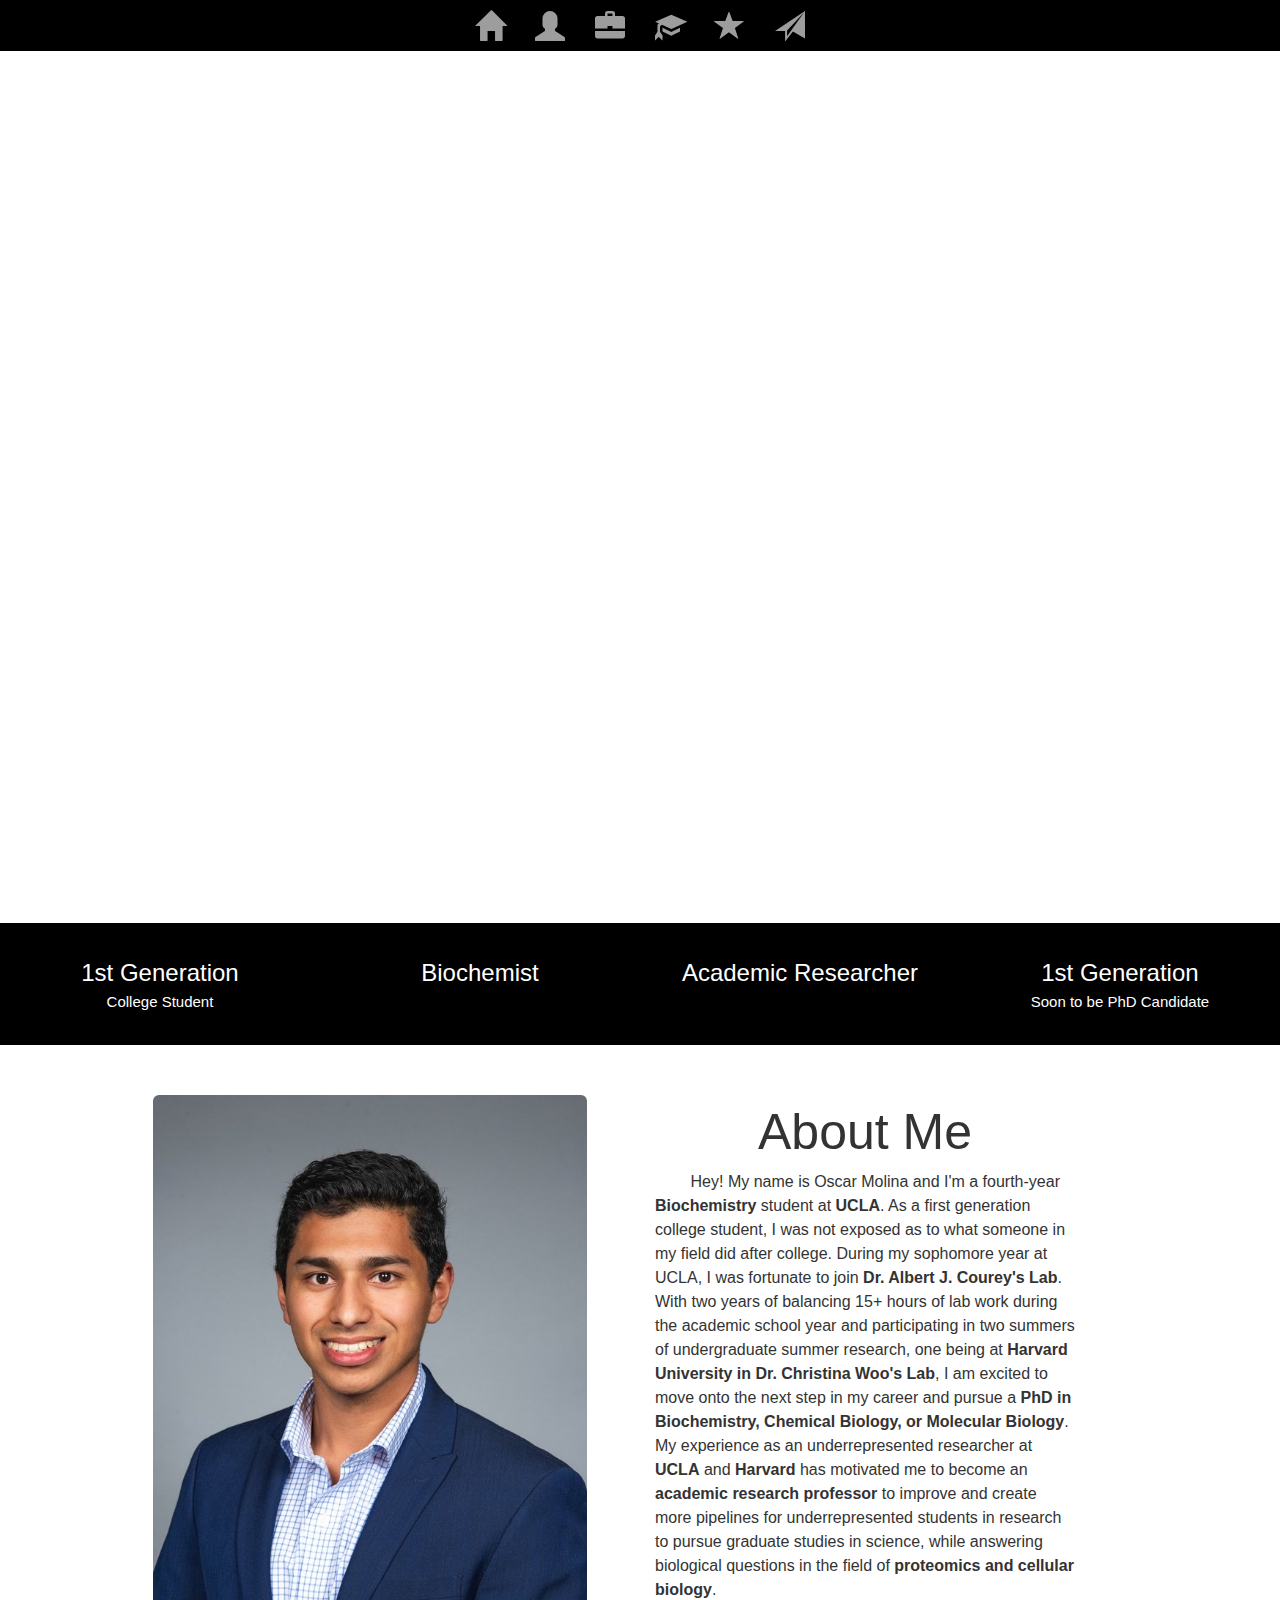
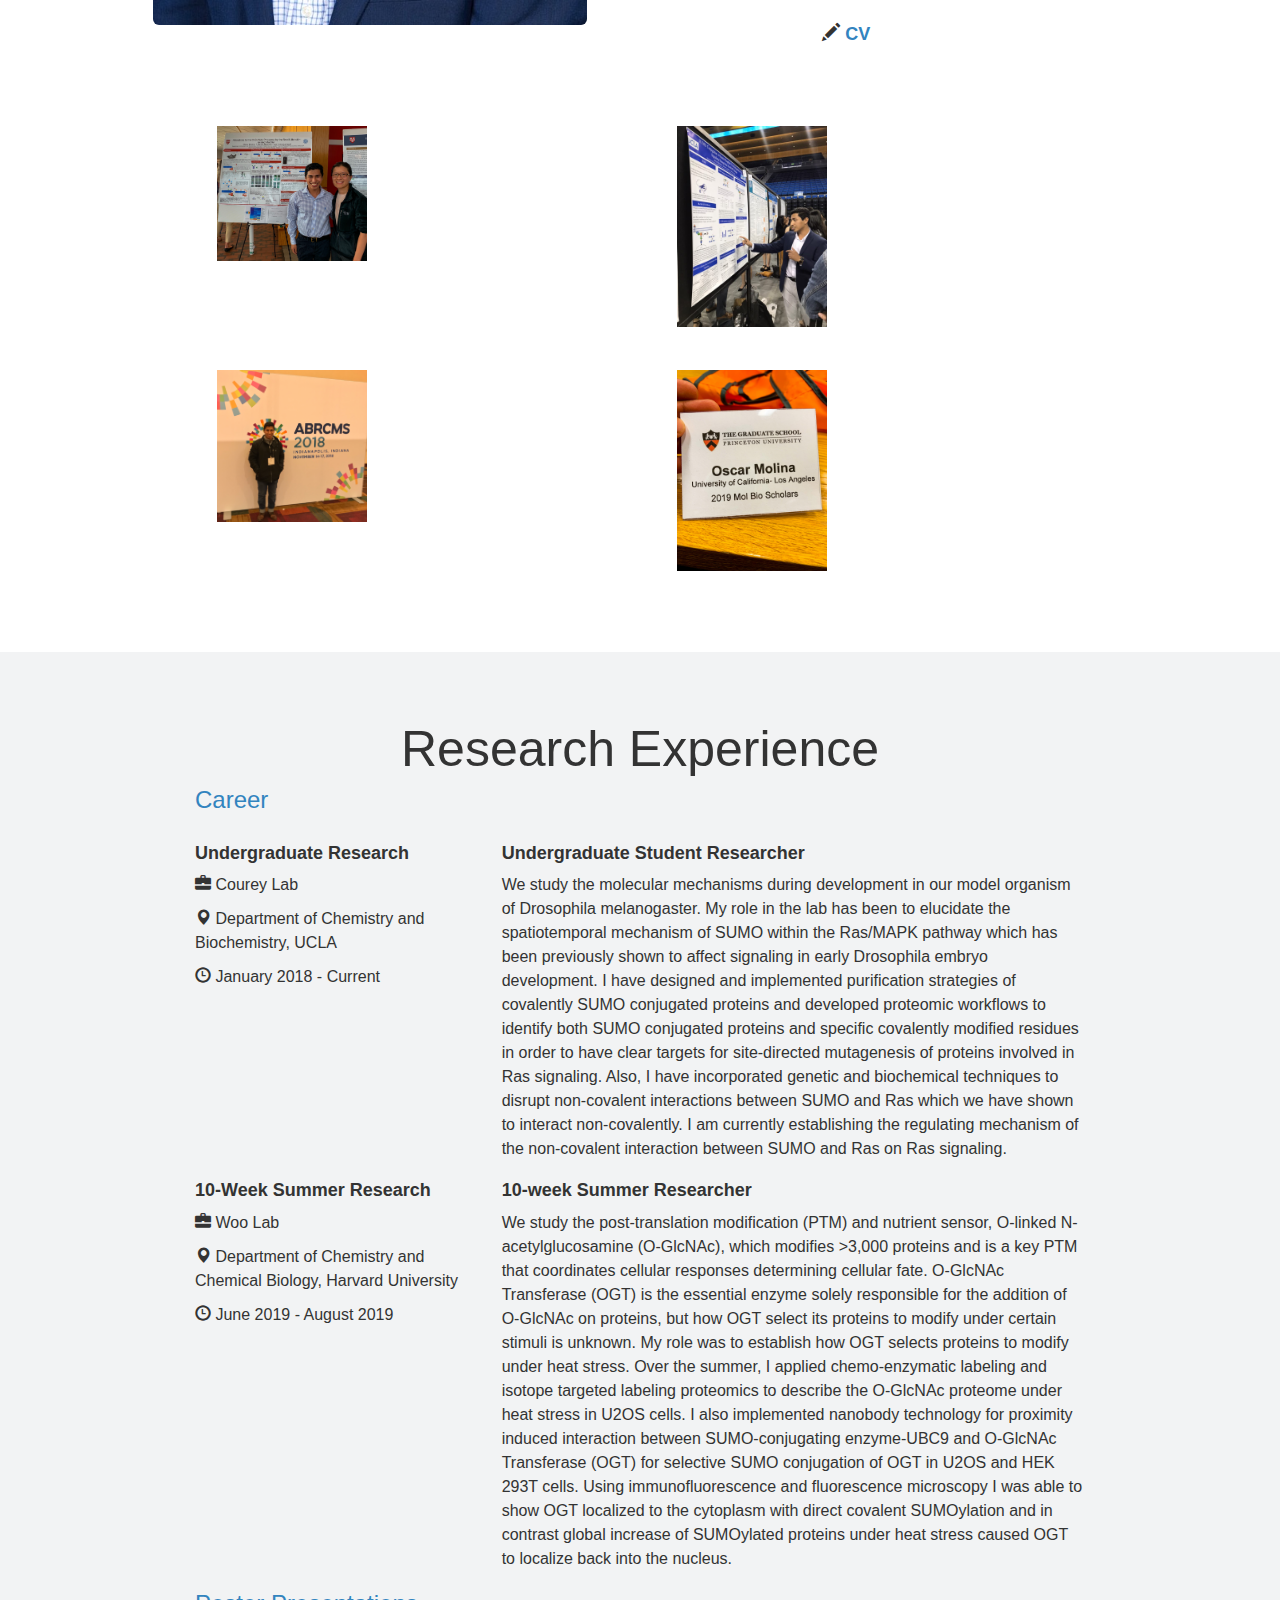
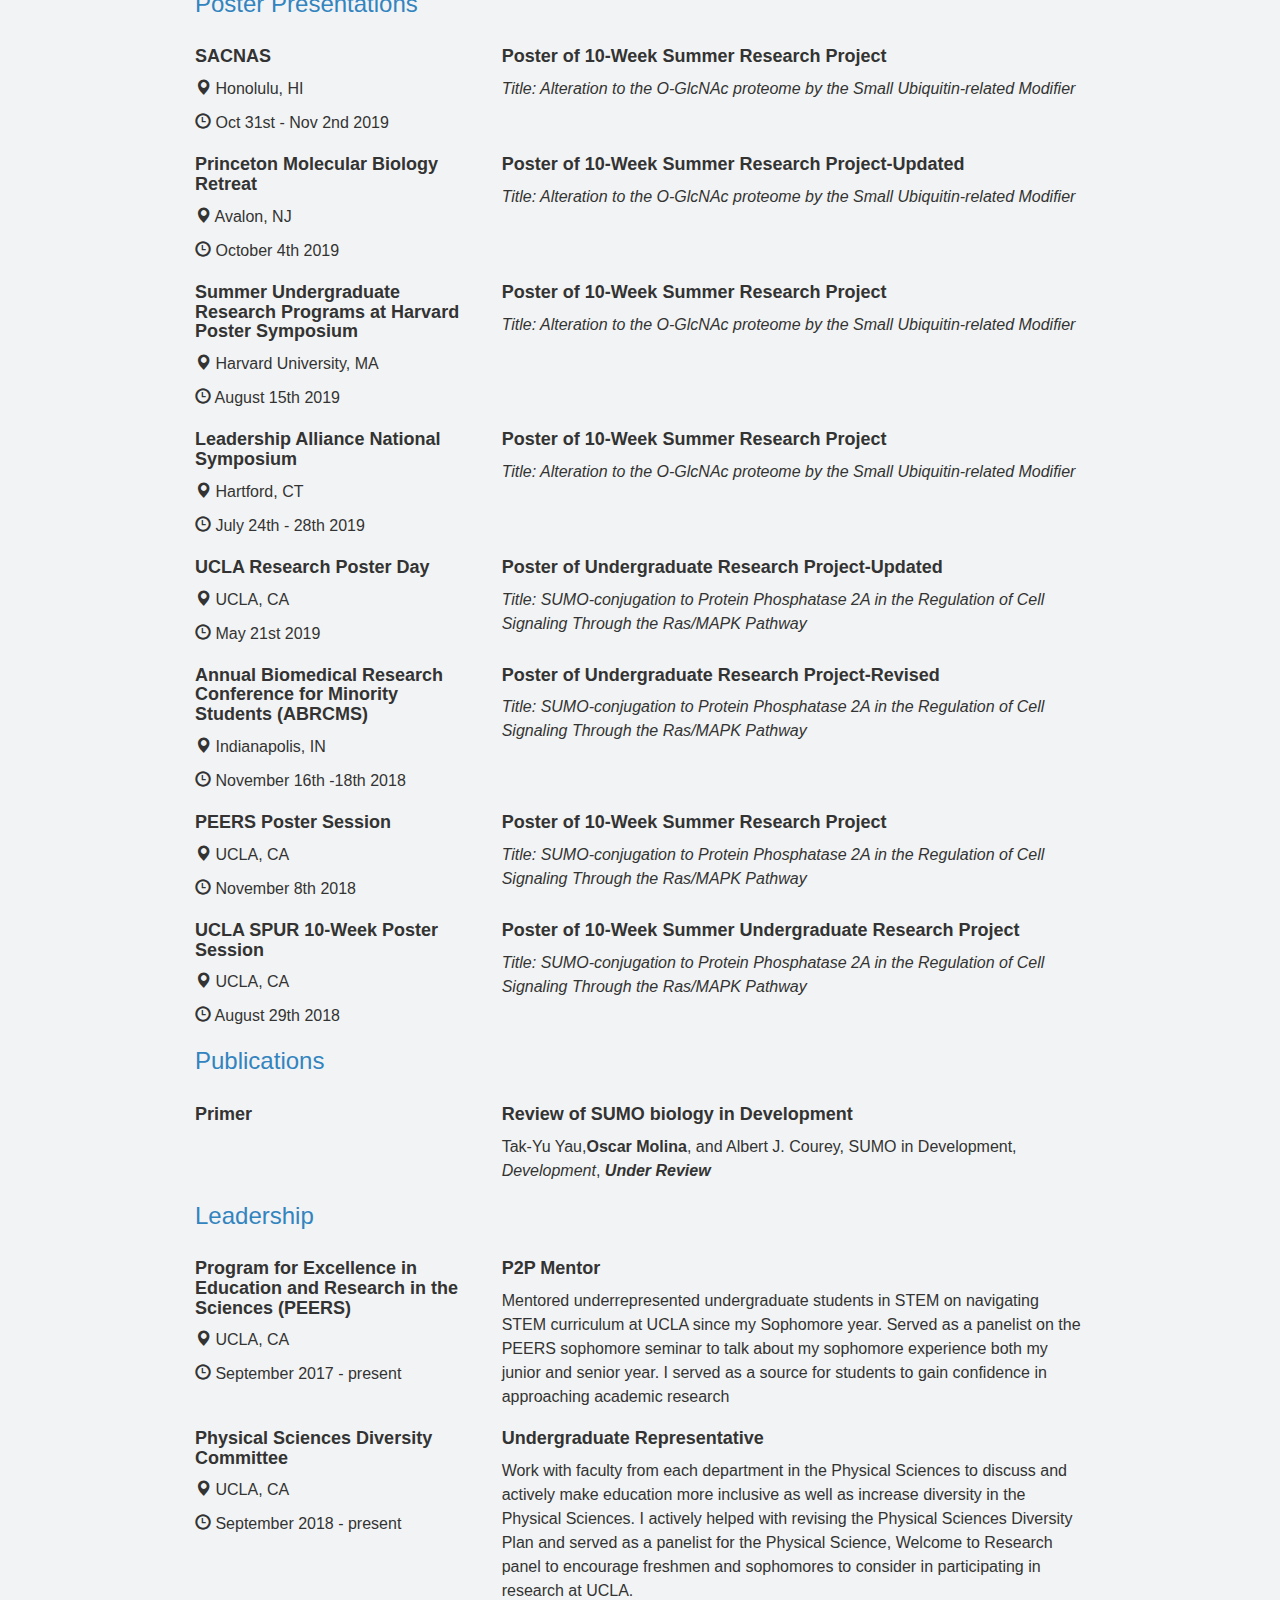
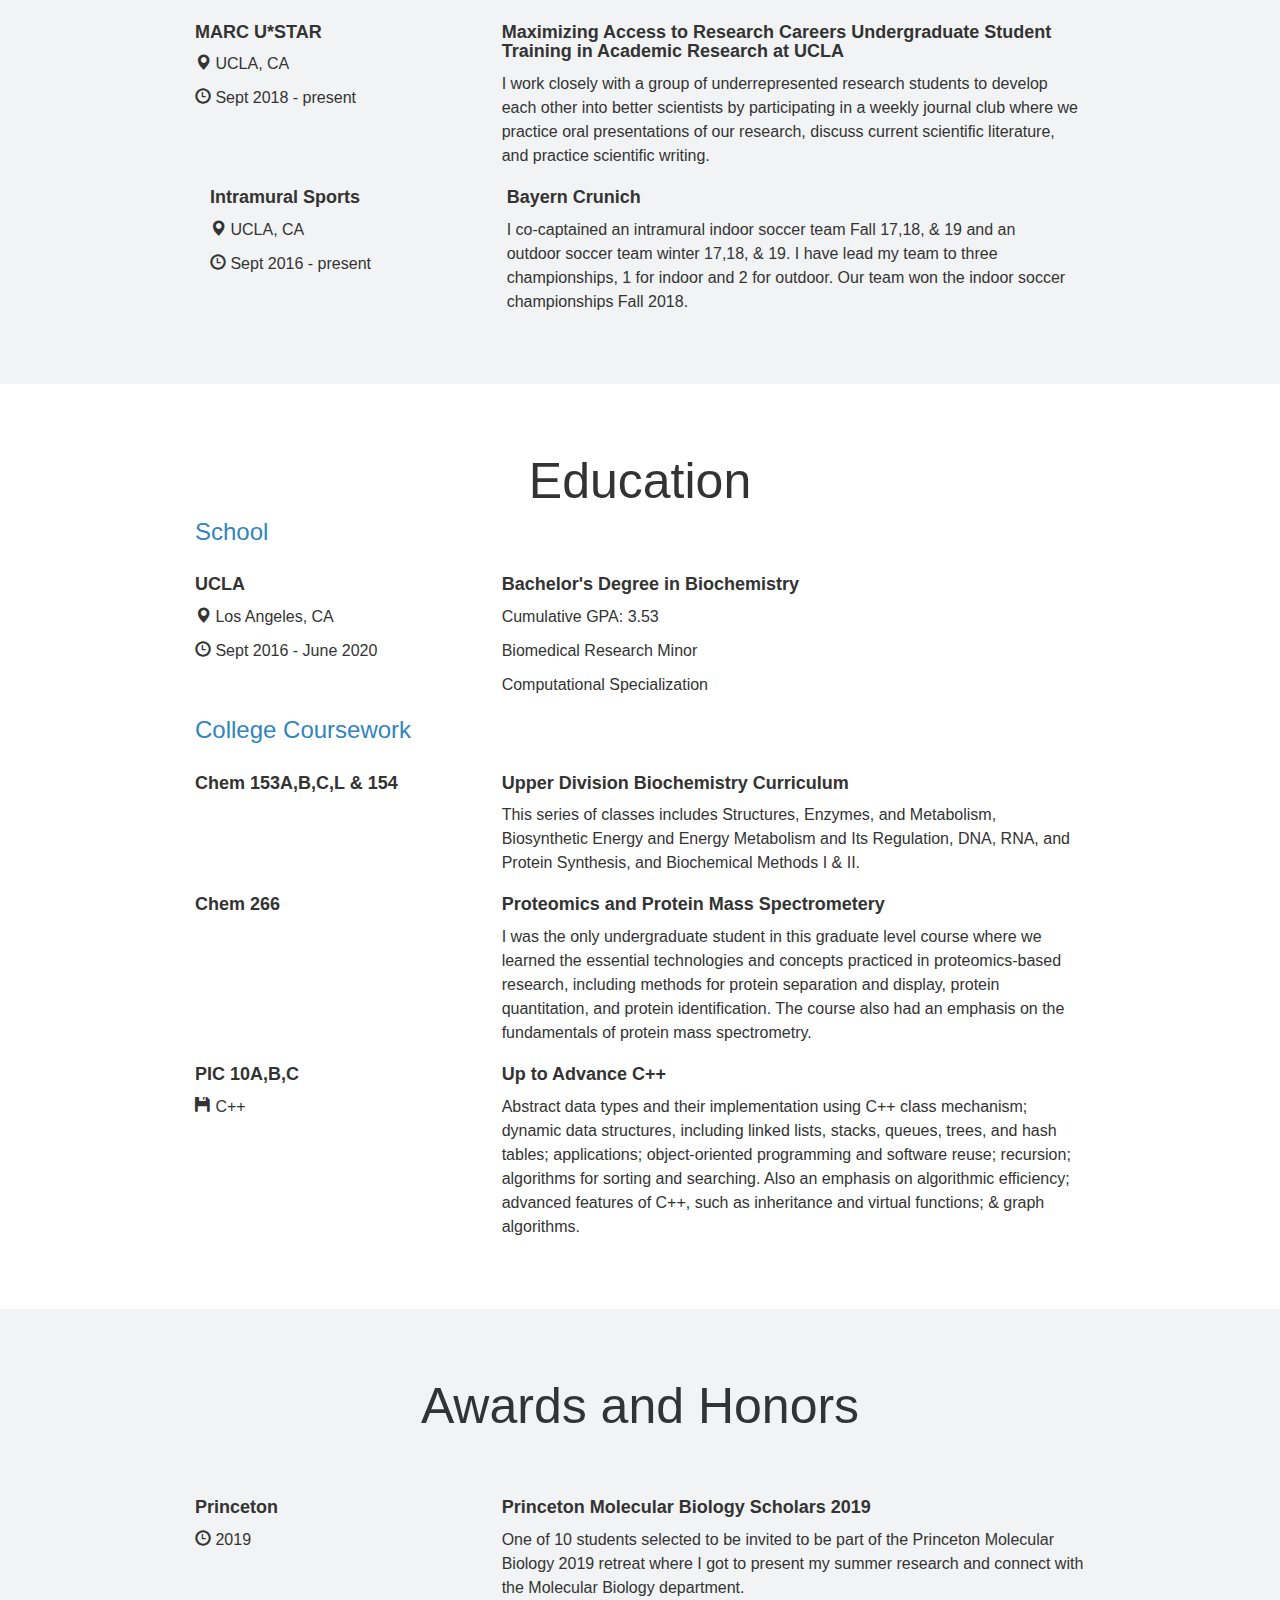
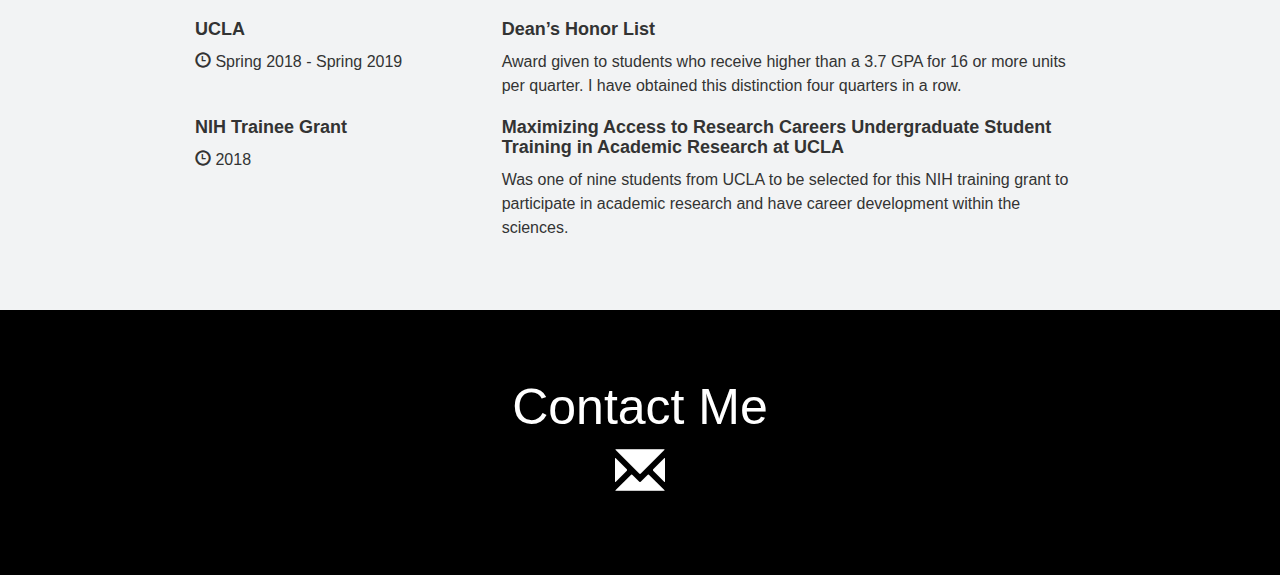
==== index.html @ 502457a0 "Update index.html" ====
<!DOCTYPE html>
<html lang="en">
<head>
    <meta charset="utf-8">
    <meta http-equiv="X-UA-Compatible" content="IE=edge">
    <meta name="viewport" content="width=device-width, initial-scale=1.0">
    <meta name="author" content="Oscar Molina">
    <meta name="description" content="Fourth-year Biochemistry major with a Computational Specialization and Biomedical Research Minor at UCLA. Currently applying to PhD programs in molecular biology, biochemistry, and chemical biology for Fall 2020.">
    <meta name="keywords" content="Oscar Molina, UCLA, Biochemistry, Biochemist, Biomedical Research Minor">
    <meta name="robots" content="index, follow">
    <title>Oscar Molina</title>
    <!-- Bootstrap core CSS -->
    <link href="https://maxcdn.bootstrapcdn.com/bootstrap/3.3.6/css/bootstrap.min.css" rel="stylesheet">
    <!-- Raleway Font -->
    <link href='https://fonts.googleapis.com/css?family=Raleway:400,700|Lato:400,700' rel='stylesheet' type='text/css'>
    <!-- Social Media Icons Font -->
    <link href="https://file.myfontastic.com/n6vo44Re5QaWo8oCKShBs7/icons.css" rel="stylesheet">
    <!--W3-->
    <link rel="stylesheet" href="https://www.w3schools.com/w3css/4/w3.css">
    <!-- my CSS -->
    <link href="css/style.css" rel="stylesheet">
    <!--[if lt IE 9]>
      <script src="https://oss.maxcdn.com/html5shiv/3.7.2/html5shiv.min.js"></script>
      <script src="https://oss.maxcdn.com/respond/1.4.2/respond.min.js"></script>
    <![endif]-->

    <!-- jQuery library -->
    <script src="https://ajax.googleapis.com/ajax/libs/jquery/1.12.4/jquery.min.js"></script>
    <!-- Latest compiled JavaScript -->
    <script src="https://maxcdn.bootstrapcdn.com/bootstrap/3.3.6/js/bootstrap.min.js"></script>
    <!-- typed.js script-->
    <script src="js/typed.js"></script>
    <!-- smoothscroll.js script -->
    <script src="js/smoothscroll.js"></script>

    <!-- Isotope script -->
    <script src="js/isotope.min.js" type="text/javascript"></script>

    <!-- needed for typed.js and Isotope -->
    <script src="js/index.js"></script>
    <!-- favicon -->
    <!-->link rel="shortcut icon" type="image/x-icon" href='img/favicon.ico' /-->
</head>
  
<body>
    <header id="top">
        <h1>Oscar Molina</h1>
        <h2> <span class="whoIAm"></span> </h2>
    </header>

    <nav role="navigation" class="navbar navbar-inverse navbar-fixed-top">
        <div class="container" id="navbar">
            <div class="navbar-header text-center">
                <button type="button" data-target="#navbarCollapse" data-toggle="collapse" class="navbar-toggle">
                    <span class="sr-only">Toggle navigation</span>
                    <span class="icon-bar"></span>
                    <span class="icon-bar"></span>
                    <span class="icon-bar"></span>
                </button>
            </div>
            <!-- Collection of nav links and other content for toggling -->
            <div id="navbarCollapse" class="collapse navbar-collapse">
                <ul class="nav navbar-nav">
                    <li>
                        <a href="#top">
                            <span class="glyphicon glyphicon-home"></span>
                        </a>
                    </li>
                    <li>
                        <a href="#aboutMe">
                            <span class="glyphicon glyphicon-user"></span>
                        </a>
                    </li>
                    <li>
                        <a href="#experience">
                            <span class="glyphicon glyphicon-briefcase"></span>
                        </a>
                    </li>
                    <li>
                            <a href="#education">
                                <span class="glyphicon glyphicon-education"></span>
                            </a>
                    </li>
                    <li>
                        <a href="#awards">
                            <span class="glyphicon glyphicon-star"></span>
                        </a>
                    </li>
                    <!--li>
                        <a href="#recent-reads">
                            <span class="glyphicon glyphicon-book"></span>
                        </a>
                    </li-->
                    <li>
                        <a href="#contact">
                            <span class="glyphicon glyphicon-send"></span>
                        </a>
                    </li>
            </div>
        </div>
    </nav>

    <div class="w3-row w3-center w3-black w3-padding-16">
        <div class="w3-quarter w3-section">
            <span class="w3-xlarge">1st Generation</span><br>
            College Student
        </div>
        <div class="w3-quarter w3-section">
            <span class="w3-xlarge">Biochemist</span><br>
        </div>
        <div class="w3-quarter w3-section">
            <span class="w3-xlarge">Academic Researcher</span><br>
        </div>
        <div class="w3-quarter w3-section">
            <span class="w3-xlarge">1st Generation</span><br>   
	    Soon to be PhD Candidate 
        </div>
    </div>

    <div class="background-white">
        <div class="container" id="aboutMe">
            <div class="row">
                <div class="col-md-6">
                    <img src="img/professional_picture.jpeg" id="mePic" class="img-responsive img-rounded center-block">
                </div>
                <div class="col-md-5">
                    <h2> About Me </h2>
                    <p>&nbsp &nbsp &nbsp &nbsp Hey! My name is Oscar Molina and I'm a fourth-year <b>Biochemistry</b> student at <b>UCLA</b>. As a first generation college student, I was not exposed as to what someone in my field did after college. During my sophomore year at UCLA, I was fortunate to join <b>Dr. Albert J. Courey's Lab</b>. With two years of balancing 15+ hours of lab work during the academic school year and participating in two summers of undergraduate summer research, one being at <b>Harvard University in Dr. Christina Woo's Lab</b>, I am excited to move onto the next step in my career and pursue a <b>PhD in Biochemistry, Chemical Biology, or Molecular Biology</b>. My experience as an underrepresented researcher at <b>UCLA</b> and <b>Harvard</b> has motivated me to become an <b>academic research professor</b> to improve and create more pipelines for underrepresented students in research to pursue graduate studies in science, while answering biological questions in the field of <b>proteomics and cellular biology</b>. </p>
                    <div class="row">
                        <div class="col-md-5 col-md-offset-3 center-link">
                            <h4>
                                <span class="glyphicon glyphicon-pencil"></span>
                                <a href="docs/CV_October.pdf" target="_blank"> CV </a>
                            </h4>
                        </div>
                    </div>
                </div>
            </div>
        </div>
	 <div class="background-white"></div>
            <div class="container" id="highlight-container">
                    <div class="row">
                        <div class="col-md-6">
                                <img class="img-1" src="img/harvard_poster.JPG" id="extraPic">
			    </div>
                        <div class="col-md-6">
                                <img class="img-1" src="img/uclaposter.JPG" id="extraPic">
			    </div>
                        <div class="col-md-6">
                                <img class="img-1" src="img/abrcms.JPG" id="extraPic">
                        </div>
			    <div class="col-md-6">
                                <img class="img-1" src="img/molbioprinceton.JPG" id="extraPic">
                        </div>
                    </div>
                </div>
            </div>
        </div>
    </div>    
     

    <div class="background-grey">
        <div class="container" id="experience">
            <h2>Research Experience</h2>
            <h3>Career</h3>
            <div class="row">
                <div class="col-md-4">
                    <h4>Undergraduate Research</h4>
                    <p> <span class="glyphicon glyphicon-briefcase"> </span> Courey Lab </p>
                    <p> <span class="glyphicon glyphicon-map-marker"> </span> Department of Chemistry and Biochemistry, UCLA </p>
                    <p><span class="glyphicon glyphicon-time"></span> January 2018 - Current</p>
                </div>
                <div class="col-md-8">
                    <h4>Undergraduate Student Researcher</h4>
                    <p>
                        We study the molecular mechanisms during development in our model organism of Drosophila melanogaster. My role in the lab has been to elucidate the spatiotemporal mechanism of SUMO within the Ras/MAPK pathway which has been previously shown to affect signaling in early Drosophila embryo development. I have designed and implemented purification strategies of covalently SUMO conjugated proteins and developed proteomic workflows to identify both SUMO conjugated proteins and specific covalently modified residues in order to have clear targets for site-directed mutagenesis of proteins involved in Ras signaling. Also, I have incorporated genetic and biochemical techniques to disrupt non-covalent interactions between SUMO and Ras which we have shown to interact non-covalently. I am currently establishing the regulating mechanism of the non-covalent interaction between SUMO and Ras on Ras signaling.  
                    </p>
                </div>
            </div>

            <div class="row">
                <div class="col-md-4">
                    <h4>10-Week Summer Research</h4>
                    <p> <span class="glyphicon glyphicon-briefcase"> </span> Woo Lab </p>
                    <p> <span class="glyphicon glyphicon-map-marker"> </span> Department of Chemistry and Chemical Biology, Harvard University </p>
                    <p><span class="glyphicon glyphicon-time"></span> June 2019 - August 2019</p>
                </div>
                <div class="col-md-8">
                    <h4>10-week Summer Researcher</h4>
                    <p>
                        We study the post-translation modification (PTM) and nutrient sensor, O-linked N-acetylglucosamine (O-GlcNAc), which modifies >3,000 proteins and is a key PTM that coordinates cellular responses determining cellular fate. O-GlcNAc Transferase (OGT) is the essential enzyme solely responsible for the addition of O-GlcNAc on proteins, but how OGT select its proteins to modify under certain stimuli is unknown. My role was to establish how OGT selects proteins to modify under heat stress. Over the summer, I applied chemo-enzymatic labeling and isotope targeted labeling proteomics to describe the O-GlcNAc proteome under heat stress in U2OS cells. I also implemented nanobody technology for proximity induced interaction between SUMO-conjugating enzyme-UBC9 and O-GlcNAc Transferase (OGT) for selective SUMO conjugation of OGT in U2OS and HEK 293T cells. Using immunofluorescence and fluorescence microscopy I was able to show OGT localized to the cytoplasm with direct covalent SUMOylation and in contrast global increase of SUMOylated proteins under heat stress caused OGT to localize back into the nucleus. </p>
                </div>
            </div>
            <h3>Poster Presentations</h3>
            <div class="row">
                <div class="col-md-4">
                    <h4>SACNAS</h4>
                    <p> <span class="glyphicon glyphicon-map-marker"> </span> Honolulu, HI</p>
                    <p><span class="glyphicon glyphicon-time"></span> Oct 31st - Nov 2nd 2019 </p>
                </div>
                <div class="col-md-8">
                    <h4>Poster of 10-Week Summer Research Project</h4>
                    <p><i>Title: Alteration to the O-GlcNAc proteome by the Small Ubiquitin-related Modifier</i></p>
                </div>
            </div>
            <div class="row">
                <div class="col-md-4">
                    <h4>Princeton Molecular Biology Retreat</h4>
                    <p> <span class="glyphicon glyphicon-map-marker"> </span> Avalon, NJ</p>
                    <p><span class="glyphicon glyphicon-time"></span> October 4th 2019 </p>
                </div>
                <div class="col-md-8">
                    <h4>Poster of 10-Week Summer Research Project-Updated</h4>
                    <p><i>Title: Alteration to the O-GlcNAc proteome by the Small Ubiquitin-related Modifier</i></p>
                </div>
            </div>
            <div class="row">
                <div class="col-md-4">
                    <h4>Summer Undergraduate Research Programs at Harvard Poster Symposium</h4>
                    <p> <span class="glyphicon glyphicon-map-marker"> </span> Harvard University, MA</p>
                    <p><span class="glyphicon glyphicon-time"></span>  August 15th 2019 </p>
                </div>
                <div class="col-md-8">
                    <h4>Poster of 10-Week Summer Research Project</h4>
                    <p><i>Title: Alteration to the O-GlcNAc proteome by the Small Ubiquitin-related Modifier</i></p>
                </div>
            </div>
 	    <div class="row">
                <div class="col-md-4">
                    <h4>Leadership Alliance National Symposium</h4>
                    <p> <span class="glyphicon glyphicon-map-marker"> </span> Hartford, CT</p>
                    <p><span class="glyphicon glyphicon-time"></span>  July 24th - 28th 2019 </p>
                </div>
                <div class="col-md-8">
                    <h4>Poster of 10-Week Summer Research Project</h4>
                    <p><i>Title: Alteration to the O-GlcNAc proteome by the Small Ubiquitin-related Modifier</i></p>
                </div>
            </div>
 	    <div class="row">
                <div class="col-md-4">
                    <h4>UCLA Research Poster Day</h4>
                    <p> <span class="glyphicon glyphicon-map-marker"> </span> UCLA, CA</p>
                    <p><span class="glyphicon glyphicon-time"></span> May 21st 2019</p>
                </div>
                <div class="col-md-8">
                    <h4>Poster of Undergraduate Research Project-Updated</h4>
                    <p><i>Title: SUMO-conjugation to Protein Phosphatase 2A in the Regulation of Cell Signaling Through the Ras/MAPK Pathway</i></p>
                </div>
            </div>
            <div class="row">
                <div class="col-md-4">
                    <h4>Annual Biomedical Research Conference for Minority Students (ABRCMS) </h4>
                    <p> <span class="glyphicon glyphicon-map-marker"> </span> Indianapolis, IN </p>
                    <p><span class="glyphicon glyphicon-time"></span> November 16th -18th 2018 </p>
                </div>
                <div class="col-md-8">
                    <h4>Poster of Undergraduate Research Project-Revised</h4>
                    <p><i>Title: SUMO-conjugation to Protein Phosphatase 2A in the Regulation of Cell Signaling Through the Ras/MAPK Pathway</i></p>
                </div>
            </div>
            <div class="row">
                <div class="col-md-4">
                    <h4> PEERS Poster Session </h4>
                    <p> <span class="glyphicon glyphicon-map-marker"> </span> UCLA, CA </p>
                    <p><span class="glyphicon glyphicon-time"></span>  November 8th 2018 </p>
                </div>
                <div class="col-md-8">
                    <h4>Poster of 10-Week Summer Research Project</h4>
                    <p><i>Title: SUMO-conjugation to Protein Phosphatase 2A in the Regulation of Cell Signaling Through the Ras/MAPK Pathway</i></p>
                </div>
            </div>
 	    <div class="row">
                <div class="col-md-4">
                    <h4>UCLA SPUR 10-Week Poster Session</h4>
                    <p> <span class="glyphicon glyphicon-map-marker"> </span> UCLA, CA</p>
                    <p><span class="glyphicon glyphicon-time"></span> August 29th 2018</p>
                </div>
                <div class="col-md-8">
                    <h4>Poster of 10-Week Summer Undergraduate Research Project</h4>
                    <p><i>Title: SUMO-conjugation to Protein Phosphatase 2A in the Regulation of Cell Signaling Through the Ras/MAPK Pathway</i></p>
                </div>
            </div>
	   <h3>Publications</h3>
           <div class="row">
                <div class="col-md-4">
                <h4>Primer</h4>  
		<!--p> <span class="glyphicon glyphicon-map-marker"> </span> UCLA, CA</p-->
                <!--p><span class="glyphicon glyphicon-time"></span> September 2019 </p-->
            </div>
            <div class="col-md-8">
                <h4>Review of SUMO biology in Development</h4>
                <p>Tak-Yu Yau,<b>Oscar Molina</b>, and Albert J. Courey, SUMO in Development,<i> Development</i>, <i><b>Under Review</b></i></p>
           </div>
        </div>


            <h3>Leadership</h3>
            <div class="row">
                <div class="col-md-4">
                    <h4>Program for Excellence in Education and Research in the Sciences (PEERS)</h4>
                    <p> <span class="glyphicon glyphicon-map-marker"> </span> UCLA, CA</p>
                    <p><span class="glyphicon glyphicon-time"></span> September 2017 - present </p>
                </div>
                <div class="col-md-8">
                    <h4>P2P Mentor</h4>
                    <p>Mentored underrepresented undergraduate students in STEM on navigating STEM curriculum at UCLA since my Sophomore year. Served as a panelist on the PEERS sophomore seminar to talk about my sophomore experience both my junior and senior year. I served as a source for students to gain confidence in approaching academic research </p>
                </div>
            </div>

            <div class="row">
                <div class="col-md-4">
                    <h4>Physical Sciences Diversity Committee</h4>
                    <p> <span class="glyphicon glyphicon-map-marker"> </span> UCLA, CA</p>
                    <p><span class="glyphicon glyphicon-time"></span> September 2018 - present </p>
                </div>
                <div class="col-md-8">
                    <h4>Undergraduate Representative</h4>
                    <p>Work with faculty from each department in the Physical Sciences to discuss and actively make education more inclusive as well as increase diversity in the Physical Sciences. I actively helped with revising the Physical Sciences Diversity Plan and served as a panelist for the Physical Science, Welcome to Research panel to encourage freshmen and sophomores to consider in participating in research at UCLA.</p>
                </div>
            </div>
            <div class="row">
                <div class="col-md-4">
                    <h4>MARC U*STAR </h4>
                    <p> <span class="glyphicon glyphicon-map-marker"> </span> UCLA, CA</p>
                    <p><span class="glyphicon glyphicon-time"></span> Sept 2018 - present </p>
                </div>
                <div class="col-md-8">
                    <h4>Maximizing Access to Research Careers Undergraduate Student Training in Academic Research at UCLA </h4>
                    <p> I work closely with a group of underrepresented research students to develop each other into better scientists by participating in a weekly journal club where we practice oral presentations of our research, discuss current scientific literature, and practice scientific writing.</p>
                </div>
            </div>
	    <div class="col-md-4">
                <h4>Intramural Sports</h4>
                <p> <span class="glyphicon glyphicon-map-marker"> </span> UCLA, CA</p>
                <p><span class="glyphicon glyphicon-time"></span> Sept 2016 - present </p>
               </div>
               <div class="col-md-8">
                   <h4>Bayern Crunich</h4>
                   <p>I co-captained an intramural indoor soccer team Fall 17,18, & 19 and an outdoor soccer team winter 17,18, & 19. I have lead my team to three championships, 1 for indoor and 2 for outdoor. Our team won the indoor soccer championships Fall 2018.</p>
                </div>
            </div>
       </div>
    </div>

    <div class="background-white">
        <div class="container" id="education">
            <h2>Education</h2>
            <h3>School</h3>
            <div class="row">
                <div class="col-md-4">
                    <h4>UCLA</h4>
                    <p> <span class="glyphicon glyphicon-map-marker"> </span> Los Angeles, CA</p>
                    <p><span class="glyphicon glyphicon-time"></span> Sept 2016 - June 2020</p>
                </div>
                <div class="col-md-8">
                    <h4>Bachelor's Degree in Biochemistry</h4>
                    <p> Cumulative GPA: 3.53</p>
                    <p> Biomedical Research Minor</p>
	            <p> Computational Specialization</p>
                </div>
            </div>
            <h3>College Coursework</h3>
            <div class="row">
                <div class="col-md-4">
                    <h4>Chem 153A,B,C,L & 154</h4>
                    <!--p> <span class="glyphicon glyphicon-floppy-disk"> </span> Biochemistry </p-->
                </div>
                <div class="col-md-8">
                    <h4>Upper Division Biochemistry Curriculum</h4>
                    <p>This series of classes includes Structures, Enzymes, and Metabolism, Biosynthetic Energy and Energy Metabolism and Its Regulation, DNA, RNA, and Protein Synthesis, and Biochemical Methods I & II.</p>
                </div>
            </div>
            <div class="row">
                <div class="col-md-4">
                    <h4>Chem 266</h4>
                    <!--p> <span class="glyphicon glyphicon-floppy-disk"> </span> C, Python </p-->
                </div>
                <div class="col-md-8">
                    <h4>Proteomics and Protein Mass Spectrometery</h4>
                    <p>I was the only undergraduate student in this graduate level course where we learned the essential technologies and concepts practiced in proteomics-based research, including methods for protein separation and display, protein quantitation, and protein identification. The course also had an emphasis on the fundamentals of protein mass spectrometry.</p>
                </div>
            </div>
            <div class="row">
                <div class="col-md-4">
                    <h4>PIC 10A,B,C</h4>
                    <p> <span class="glyphicon glyphicon-floppy-disk"> </span> C++ </p-->
                </div>
                <div class="col-md-8">
                    <h4>Up to Advance C++</h4>
                    <p> Abstract data types and their implementation using C++ class mechanism; dynamic data structures, including linked lists, stacks, queues, trees, and hash tables; applications; object-oriented programming and software reuse; recursion; algorithms for sorting and searching. Also an emphasis on algorithmic efficiency; advanced features of C++, such as inheritance and virtual functions; & graph algorithms. </p>
                </div>
            </div>

        </div>
    </div>
    <div class="background-grey" id="awards">
            <div class="container">
                <h2 class="no-subheaders">Awards and Honors</h2>
                <div class="row">
                        <div class="col-md-4">
                            <h4>Princeton</h4>
                            <p><span class="glyphicon glyphicon-time"></span> 2019</p>
                        </div>
                        <div class="col-md-8">
                            <h4> Princeton Molecular Biology Scholars 2019 </h4>
                            <p>One of 10 students selected to be invited to be part of the Princeton Molecular Biology 2019 retreat where I got to present my summer research and connect with the Molecular Biology department.</p>
                        </div>
                </div>
                <div class="row">
                        <div class="col-md-4">
                            <h4>UCLA</h4>
                            <p><span class="glyphicon glyphicon-time"></span> Spring 2018 - Spring 2019</p>
                        </div>
                        <div class="col-md-8">
                            <h4>Dean’s Honor List</h4>
                            <p>Award given to students who receive higher than a 3.7 GPA for 16 or more units per quarter. I have obtained this distinction four quarters in a row.</p>
                        </div>
                </div>
                <div class="row">
                        <div class="col-md-4">
                            <h4>NIH Trainee Grant</h4>
                            <p><span class="glyphicon glyphicon-time"></span> 2018 </p>
                        </div>
                        <div class="col-md-8">
                            <h4>Maximizing Access to Research Careers Undergraduate Student Training in Academic Research at UCLA </h4>
                            <p>Was one of nine students from UCLA to be selected for this NIH training grant to participate in academic research and have career development within the sciences.</p>
                    </div>
                </div>
            </div>
        </div>

        <!--div class="background-white" id="recent-reads">
            <div class="container">
                <h2 class="no-subheaders">Recent Reads</h2>
                TODO
            </div>
        </div-->
        <div class="background-img">
            <div class="container" id="contact">
                <h2>Contact Me</h2>
                <h2>
                    <a href="mailto:oscarmolina1@g.ucla.edu">
                        <span class="glyphicon glyphicon-envelope"></span>
                    </a>
                    <!--a href="https://www.github.com/oscarmolina1" target="_blank">
                        <span class="socicon-github"></span>
                    </a-->
                    <!--a href="Tel:760-805-8940>
                        <span class="glyphicon glyphicon-earphone"></span>
                    </a-->
                    <a href="https://www.linkedin.com/in/oscar-molina-722a3a116/" target="_blank">
                        <span class="socicon-linkedin"></span>
                    </a>
                </h2>
            </div>
        </div>
</body>
</html>
---- css/style.css ----
/* Font selection */

html, body {
    font-family: 'Palatino Linotypea', sans-serif;
}

h1, h2, h3 {
    font-family: 'Helvetica', sans-serif;
}

/* General Formatting for Website */

.no-subheaders {
    padding-bottom: 5%;
}

.background-white {
    background-color: #ffffff;
}

.background-grey {
    background-color: #F2F3F4;
}

.background-darkGrey {
    background-color: #27282b;
}

.background-img {
    background-color: black;
    background-size: cover;
}

h2 {
    font-size: 50px;
    text-align: center;
}

.white-header {
    color: #FFFFFF;
}

h3 {
    margin-bottom: 20px;
    color: #3284bf;
}

h4 {
    font-size: 18px;
    font-weight:bold;
}

h5 {
    font-size: 30px;
    text-align: center;
    color: #3284bf;
}

p {
    font-size: 16px;
}

a {
    color: #3284bf;
}

.container {
    padding: 60px 140px;
}

#highlight-container {
    padding-top: 0%;
}

/* Navbar */
.navbar-nav > li > a, .navbar-brand, #navbar {
    padding-top: 5px; 
    padding-bottom: 5px;
    height: 50px;
    font-size: 30px;
}

.navbar .navbar-nav {
  display: inline-block;
  float: none;
  vertical-align: top;
  min-height: 50px;
}

.navbar-toggle {
  float: none;
  margin: 0 auto;
}

.navbar {
    background-color: rgba(0,0,0);
    background: rgba(0,0,0);
    border-color: rgba(0,0,0);
}

.navbar .navbar-collapse {
  text-align: center;
}

.navbar-inverse li {
    font-color: #FFFFFF;
}

/* Landing Page */

header {
	background-image: url('../img/ras.jpg');
    background-size: cover;
	height: 100vh;
	color: #ffffff;
	display: flex;
	flex-direction: column;
	justify-content: center;
    align-items: center;
    padding-top: 10%;
}

h1 {
    font-size: 84px;
    border-bottom:3px solid #ffffff;
    text-align: center;
}

header h2 {
    font-size: 40px;
    text-align: center;
    padding-bottom: 18%;
}

#white {
    color: #FFFFFF;
    padding-top: 2%;
}

/* About Me */
#aboutMe {
    padding: 50px 60px;
}

#mePic {
    height: 85%;
    width: 85%;
}

.center-link {
    text-align: center;
}

/* Quotes */

#left_quote {

}

#right_quote {

}

/* Highlights */

#links {
    padding-left: 5%;
    padding-right: 5%;
}

#links-bottom {
    padding-top: 22%;
    padding-bottom: 22%;
}

#highlight {
    padding-left: 0%;
    padding-right: 0%;
    padding-top: 2%;
    padding-bottom: 0%;
}

.black-band {
    padding-left: 5%;
    padding-right: 5%;
    padding-top: 2%;
    padding-bottom: 2%;
    background-color: #000000;
}

.img-1 {
    padding-top: 5%;
    padding-left: 5%;
    padding-bottom: 5%;
}
.img-2 {
    padding-top: 5%;
    padding-left: 10%;
    padding-bottom: 5%;
}
.img-3 {
    padding-top: 5%;
    padding-left: 15%;
    padding-bottom: 5%;
}
.img-4 {
    padding-top: 5%;
    padding-left: 20%;
    padding-bottom: 5%;
}


.article-title-left {
    padding-bottom: 5%;
}

#extraPic {
    height: 40%;
    width: 40%;
}

.titles-row img {
    width: 100%;
}

.titles-row {
    padding-top: 0%;
}

/* Skills */

#skills li {
    font-size: 18px;
}

.skill-rating {
    float: right;
    /* pink */
/*     color:  #FFA6C9; */
    /* blue */
    color: #3284bf;
}

.skill-title {
    font-weight: bold;
}

/* Projects */

#projects h2 {
    margin-bottom: 30px;
}

#outer-caption {
    text-align: center;
    margin-bottom: 40px;
}

/* Hover Effect for Projects */
.caption {
    position: relative;
    overflow: hidden;
    transform: translateZ(0);
}
.caption__media {
    display: block;
    min-width: 100%;
    max-width: 100%;
    height: auto;
}
.caption__overlay {
    position: absolute;
    top: 0;
    right: 0;
    bottom: 0;
    left: 0;
    padding: 10px;
    color: white;
    transform: translateY(100%);
    transition: transform .35s ease-out;
}
.caption:hover .caption__overlay {
    transform: translateY(0);
}

.caption::before {
    content: ' ';
    position: absolute;
    top: 0;
    right: 0;
    bottom: 0;
    left: 0;
    background: transparent;
    transition: background .35s ease-out;
}
.caption:hover::before {
    background: rgba(0, 0, 0, .7);
}

/* Isotope for Projects */
 
.isotopeFilters a:visited, a:active, a:focus {
    font-weight: bold;
    text-decoration: none;
}
 
.isotope-item {
    z-index: 2;
}
.isotope-hidden.isotope-item {
    pointer-events: none;
    z-index: 1;
}
.isotope,
.isotope .isotope-item {
  /* change duration value to whatever you like */
 
    -webkit-transition-duration: 0.8s;
    -moz-transition-duration: 0.8s;
    transition-duration: 0.8s;
}
.isotope {
    -webkit-transition-property: height, width;
    -moz-transition-property: height, width;
    transition-property: height, width;
}
.isotope .isotope-item {
    -webkit-transition-property: -webkit-transform, opacity;
    -moz-transition-property: -moz-transform, opacity;
    transition-property: transform, opacity;
}

/* Contact */
#contact, #contact a {
    color: #FFFFFF;
    text-decoration: none
}

/* typed.js Cursor */
.typed-cursor{
    opacity: 1;
    -webkit-animation: blink 0.7s infinite;
    -moz-animation: blink 0.7s infinite;
    animation: blink 0.7s infinite;
}
@keyframes blink{
    0% { opacity:1; }
    50% { opacity:0; }
    100% { opacity:1; }
}
@-webkit-keyframes blink{
    0% { opacity:1; }
    50% { opacity:0; }
    100% { opacity:1; }
}
@-moz-keyframes blink{
    0% { opacity:1; }
    50% { opacity:0; }
    100% { opacity:1; }
}

/* CSS code for smaller screens (ie. phone) */
@media (max-width: 767px) {
    .container {
        padding: 60px 20px;
    }

    #aboutMe {
        padding: 60px 20px;
    }
}

}
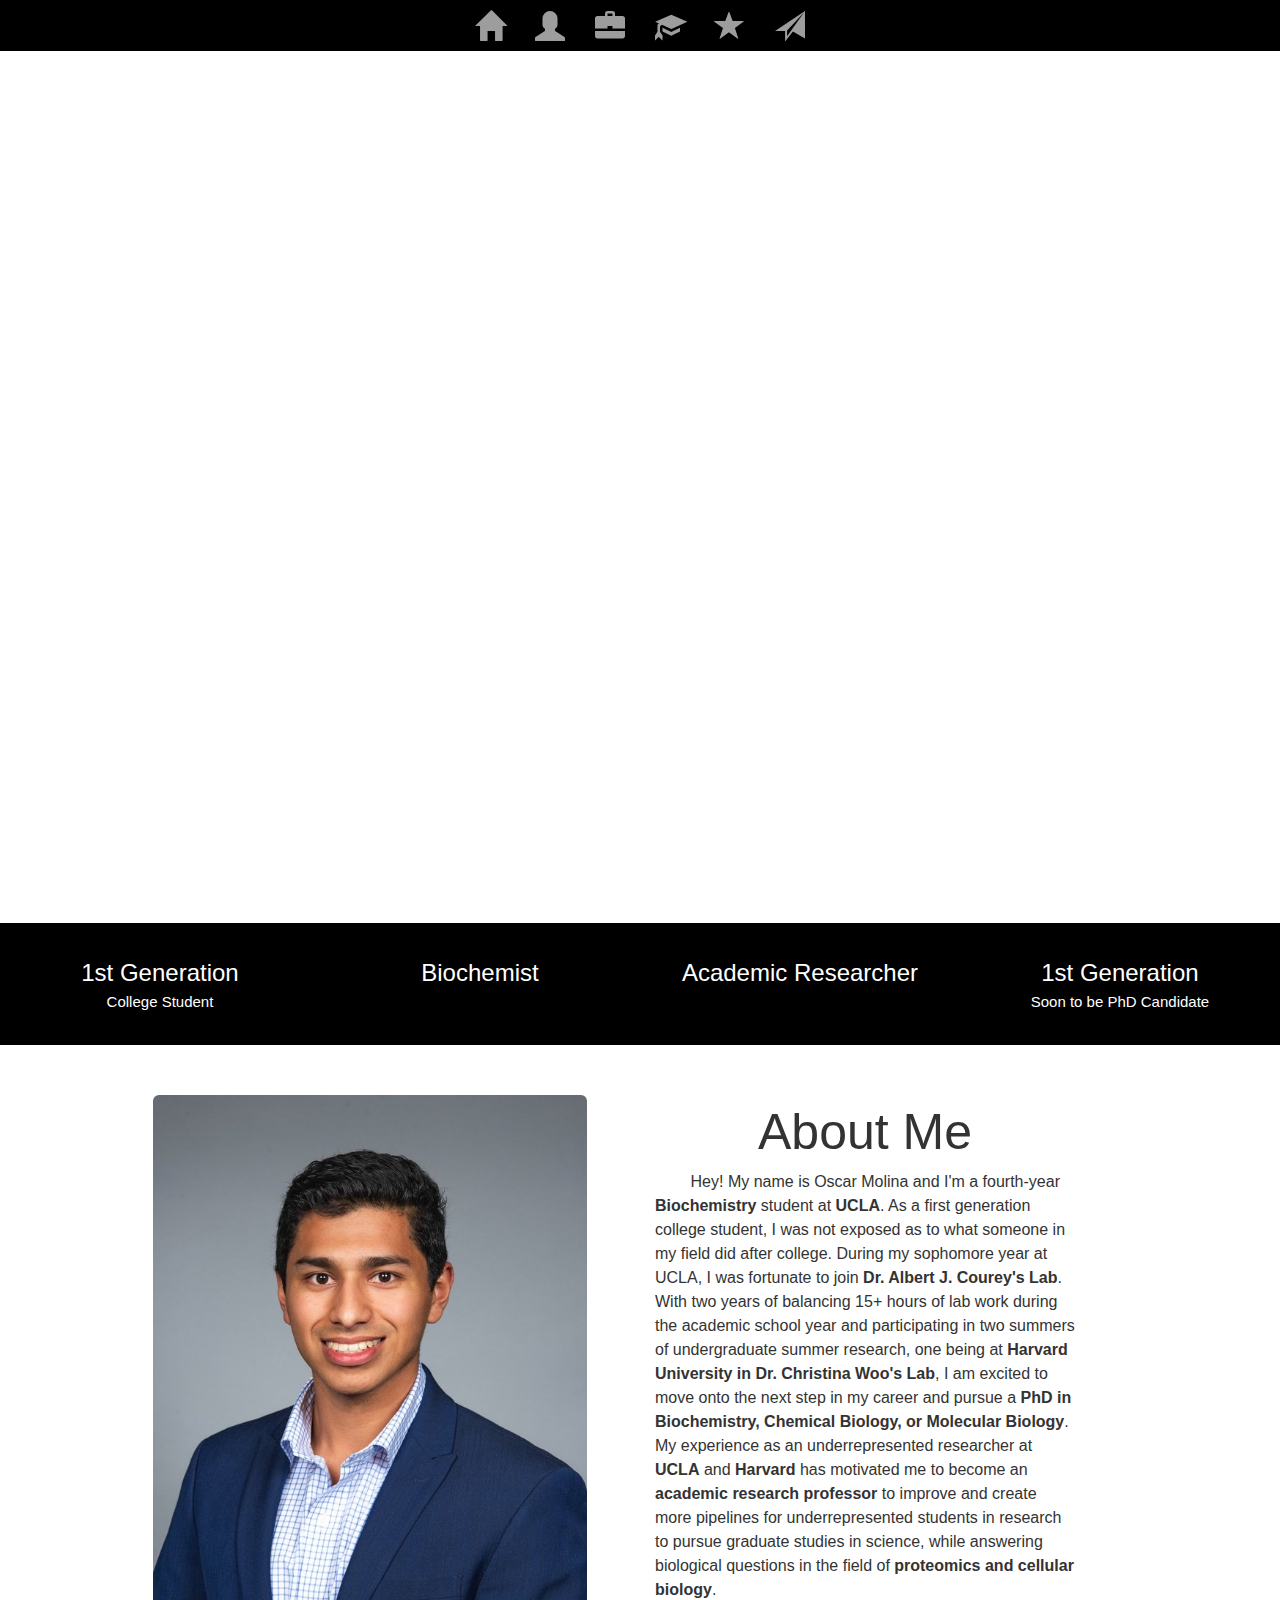
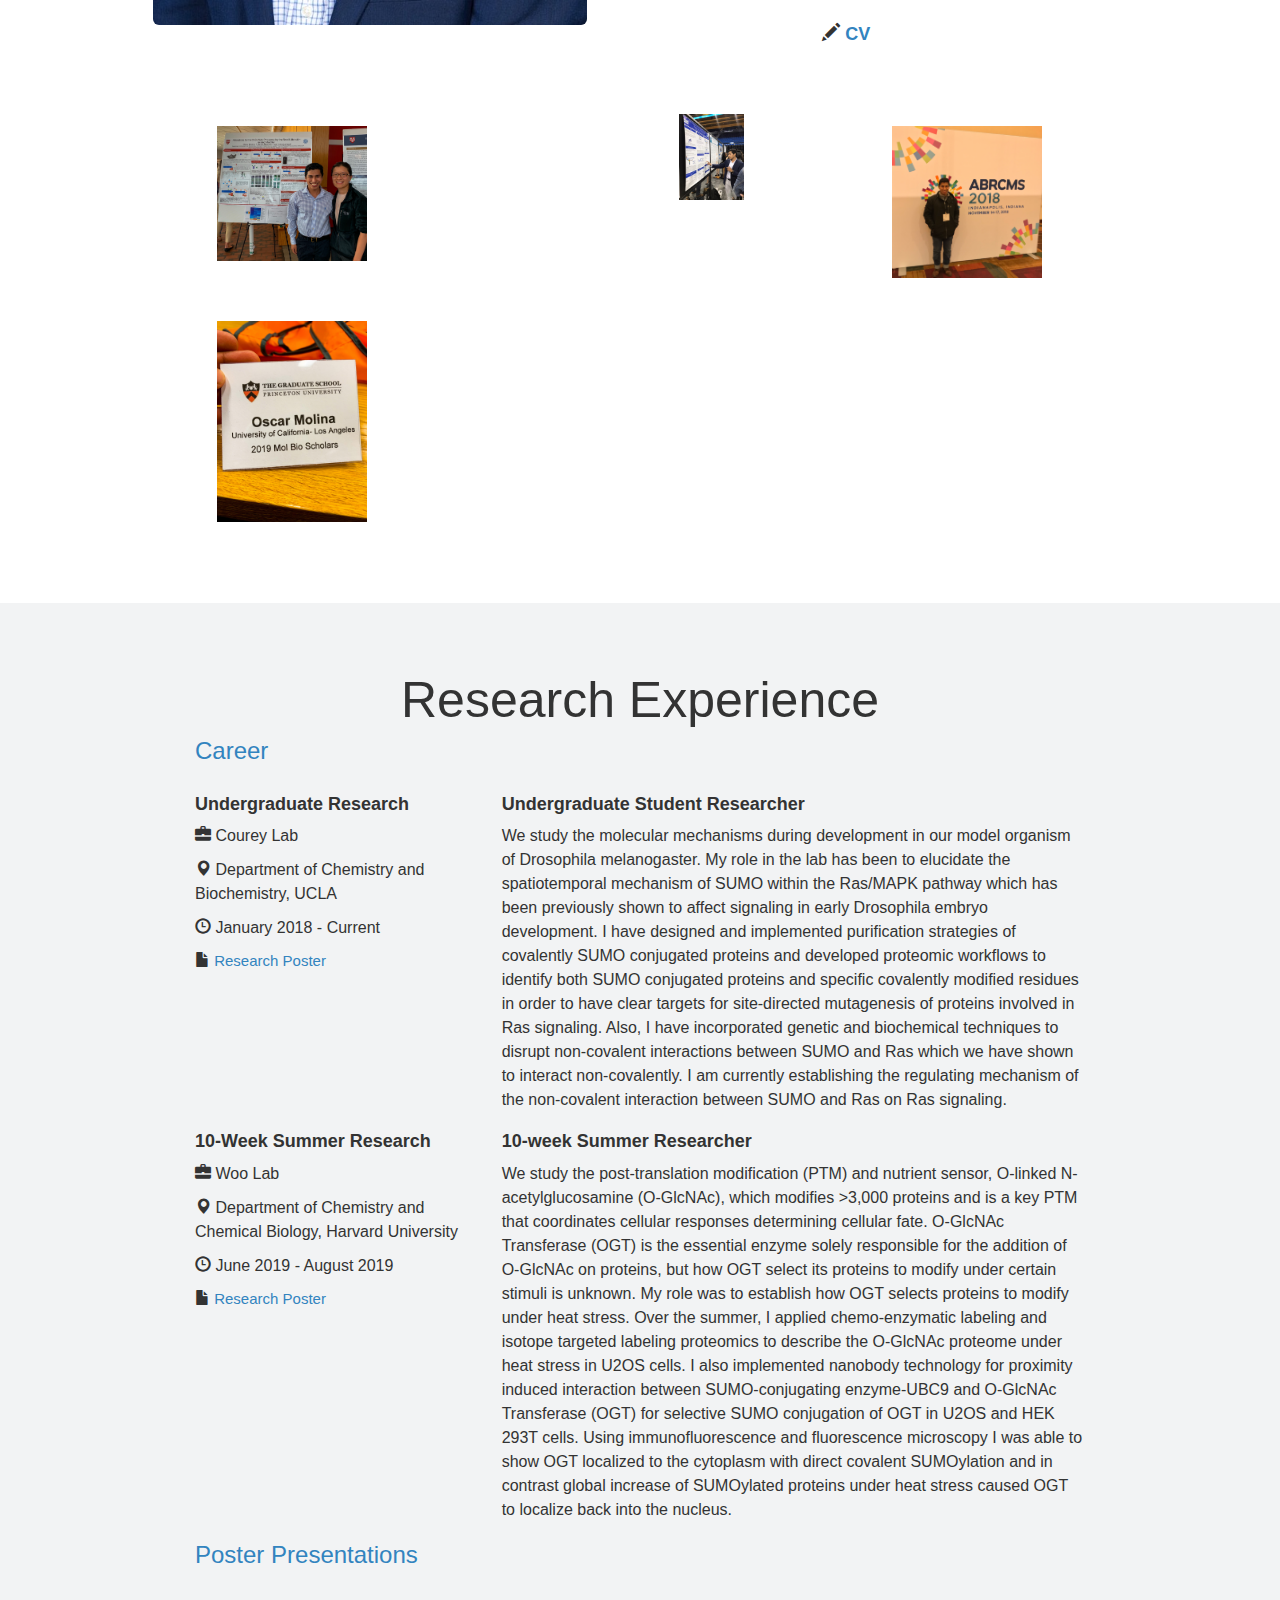
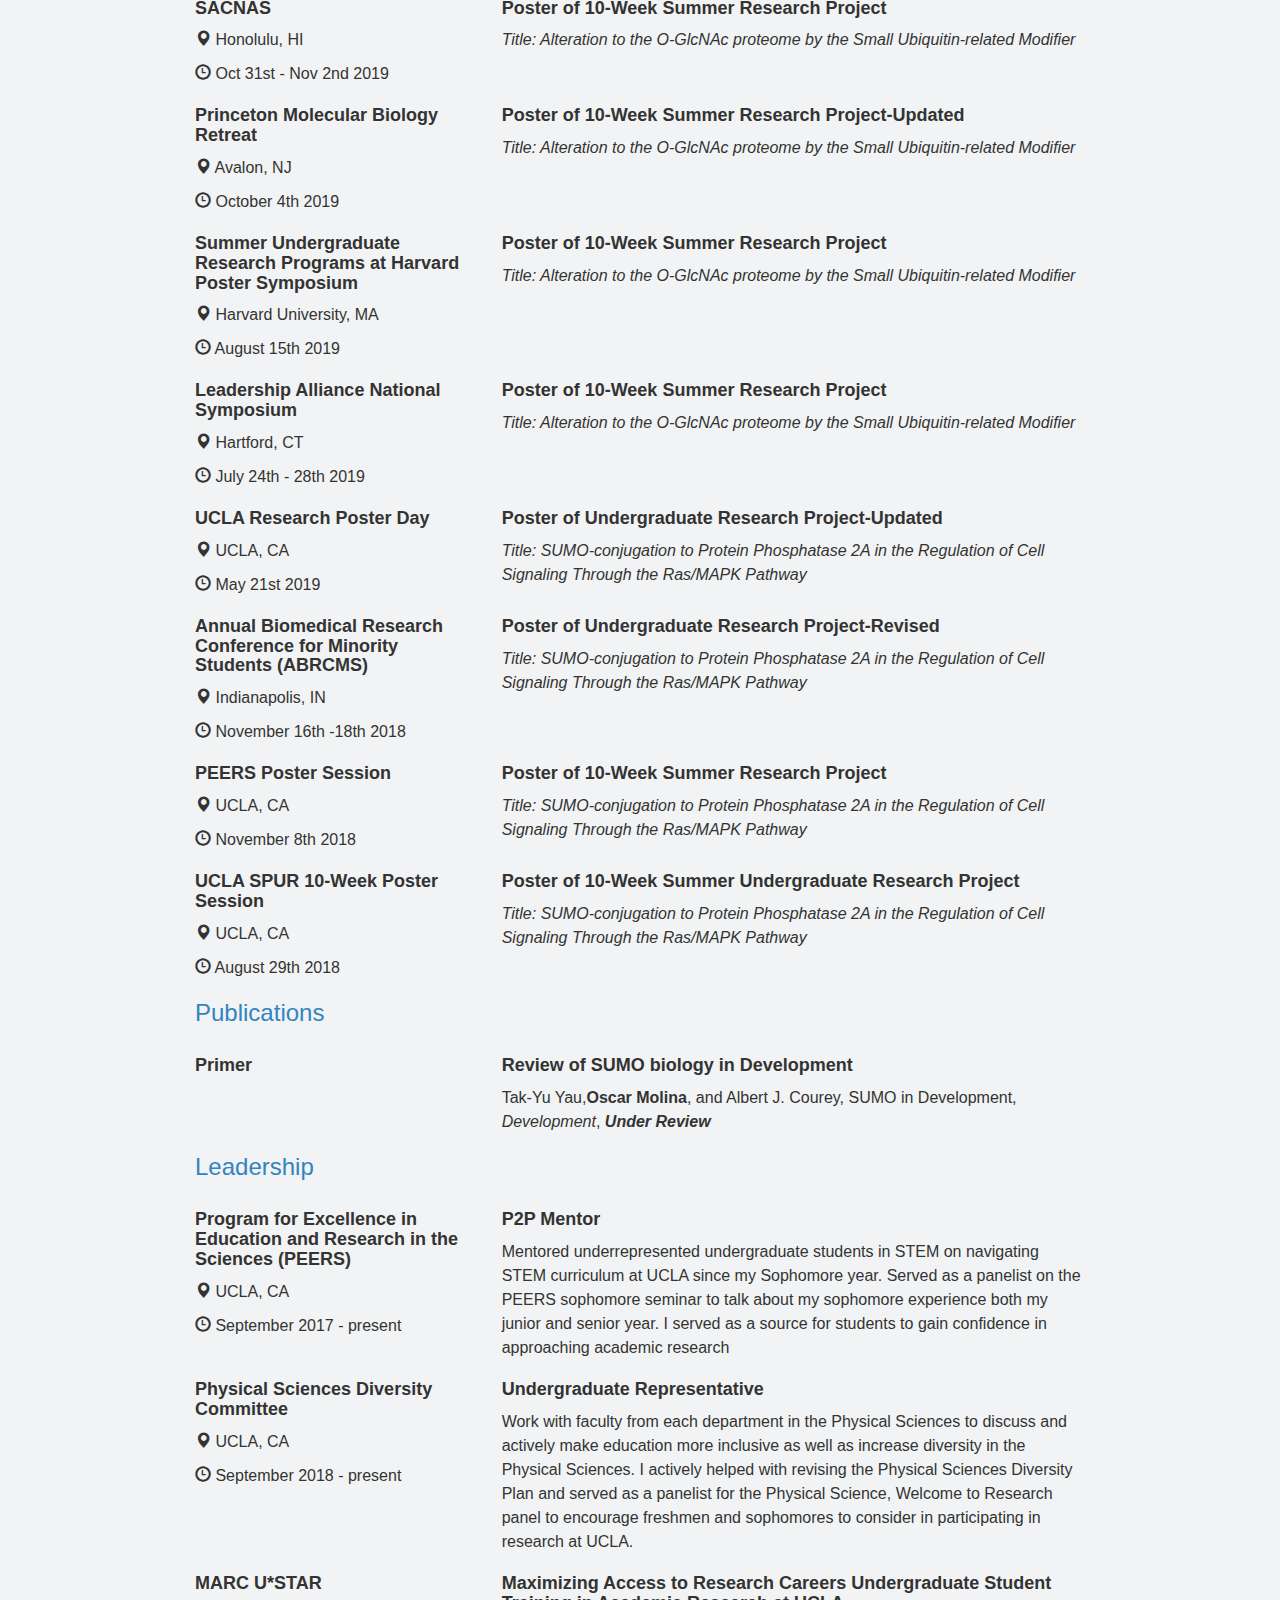
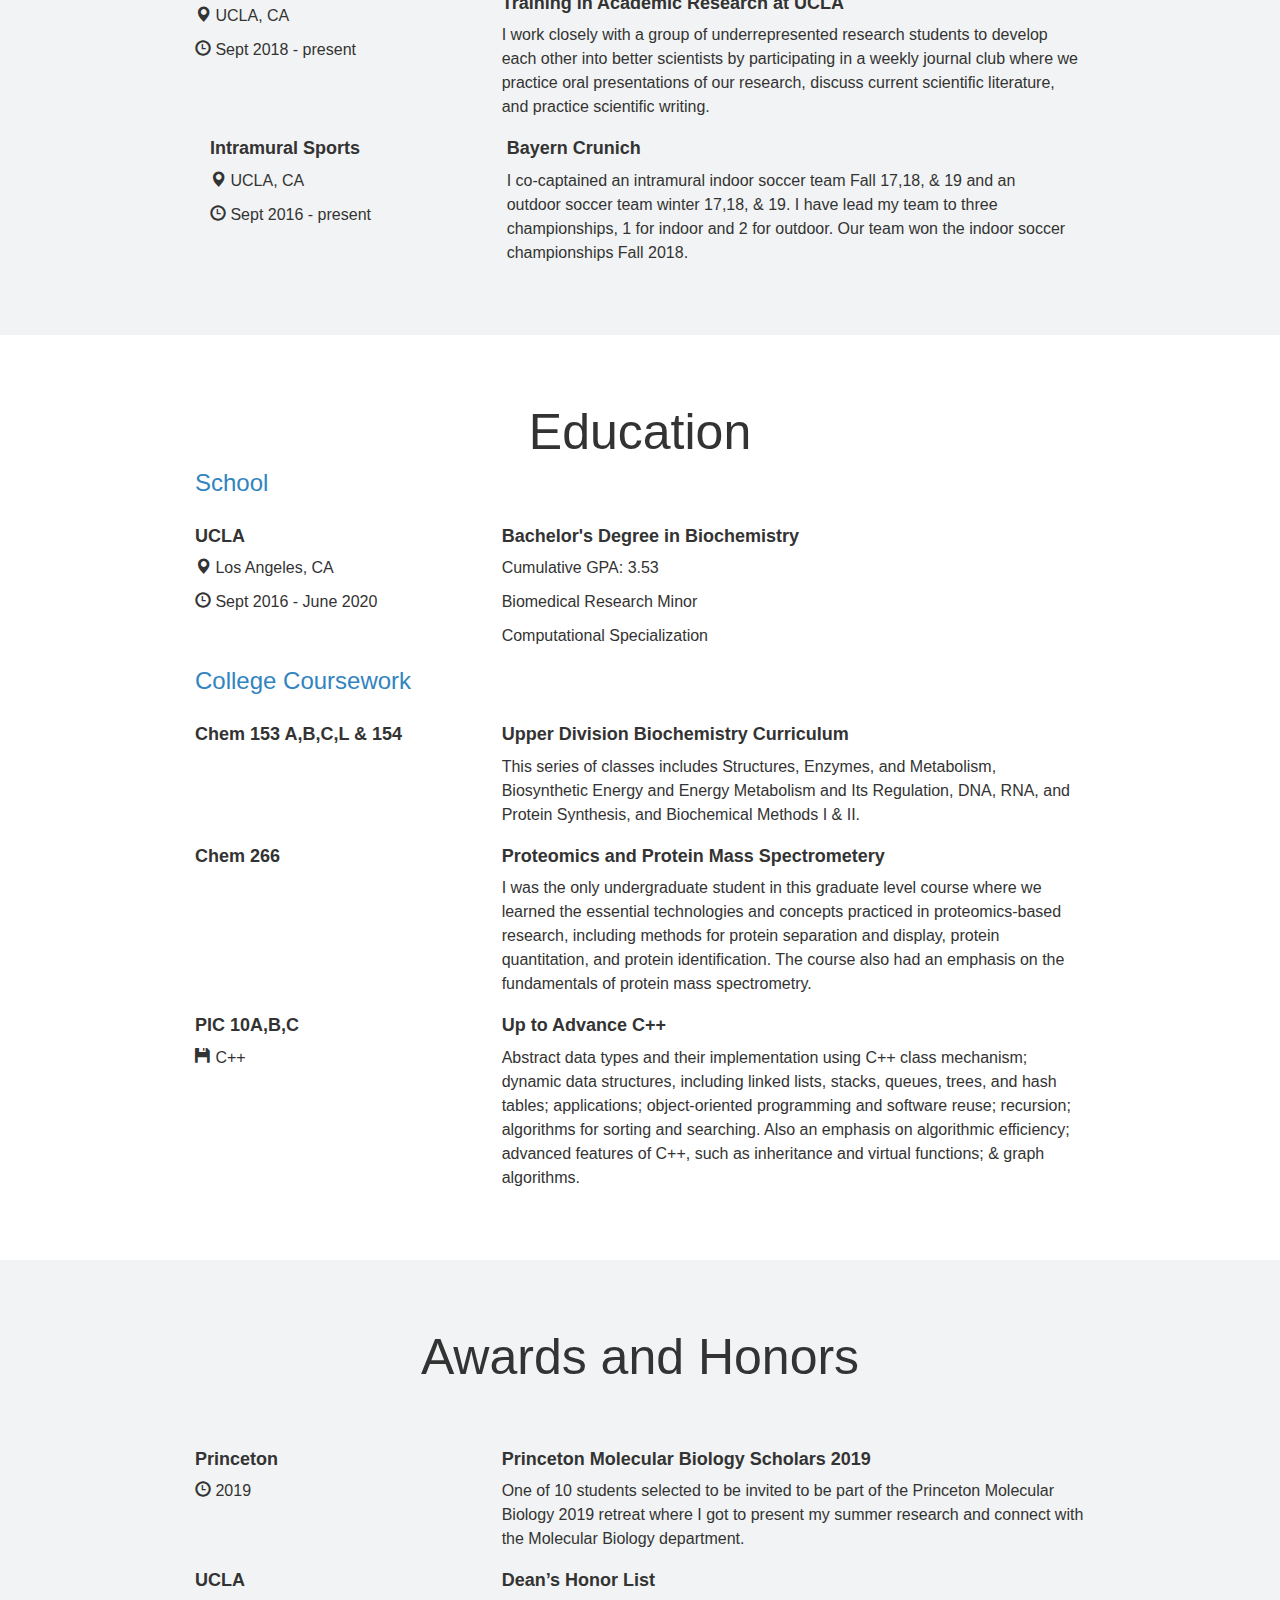
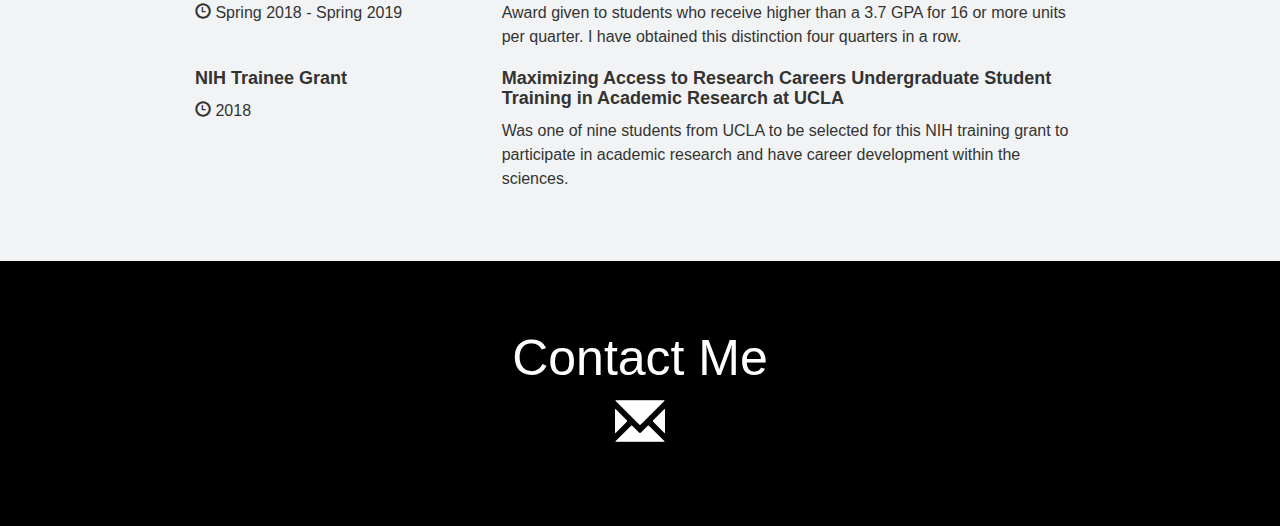
==== commit 6a0a82b3: "Update index.html" ====
--- a/index.html
+++ b/index.html
@@ -144,10 +144,10 @@
                                 <img class="img-1" src="img/harvard_poster.JPG" id="extraPic">
 			    </div>
                         <div class="col-md-6">
+                                <img class="img-1" src="img/abrcms.JPG" id="extraPic">
+		         <div class="col-md-6">
                                 <img class="img-1" src="img/uclaposter.JPG" id="extraPic">
 			    </div>
-                        <div class="col-md-6">
-                                <img class="img-1" src="img/abrcms.JPG" id="extraPic">
                         </div>
 			    <div class="col-md-6">
                                 <img class="img-1" src="img/molbioprinceton.JPG" id="extraPic">
@@ -169,6 +169,8 @@
                     <p> <span class="glyphicon glyphicon-briefcase"> </span> Courey Lab </p>
                     <p> <span class="glyphicon glyphicon-map-marker"> </span> Department of Chemistry and Biochemistry, UCLA </p>
                     <p><span class="glyphicon glyphicon-time"></span> January 2018 - Current</p>
+		    <span class="glyphicon glyphicon-file"></span>
+                    <a href="posters/UCLA_poster.pdf" target="_blank"> Research Poster </a>
                 </div>
                 <div class="col-md-8">
                     <h4>Undergraduate Student Researcher</h4>
@@ -184,6 +186,8 @@
                     <p> <span class="glyphicon glyphicon-briefcase"> </span> Woo Lab </p>
                     <p> <span class="glyphicon glyphicon-map-marker"> </span> Department of Chemistry and Chemical Biology, Harvard University </p>
                     <p><span class="glyphicon glyphicon-time"></span> June 2019 - August 2019</p>
+		    <span class="glyphicon glyphicon-file"></span>
+                    <a href="posters/harvard_poster.png" target="_blank"> Research Poster </a>
                 </div>
                 <div class="col-md-8">
                     <h4>10-week Summer Researcher</h4>
@@ -362,7 +366,7 @@
             <h3>College Coursework</h3>
             <div class="row">
                 <div class="col-md-4">
-                    <h4>Chem 153A,B,C,L & 154</h4>
+                    <h4>Chem 153 A,B,C,L & 154</h4>
                     <!--p> <span class="glyphicon glyphicon-floppy-disk"> </span> Biochemistry </p-->
                 </div>
                 <div class="col-md-8">
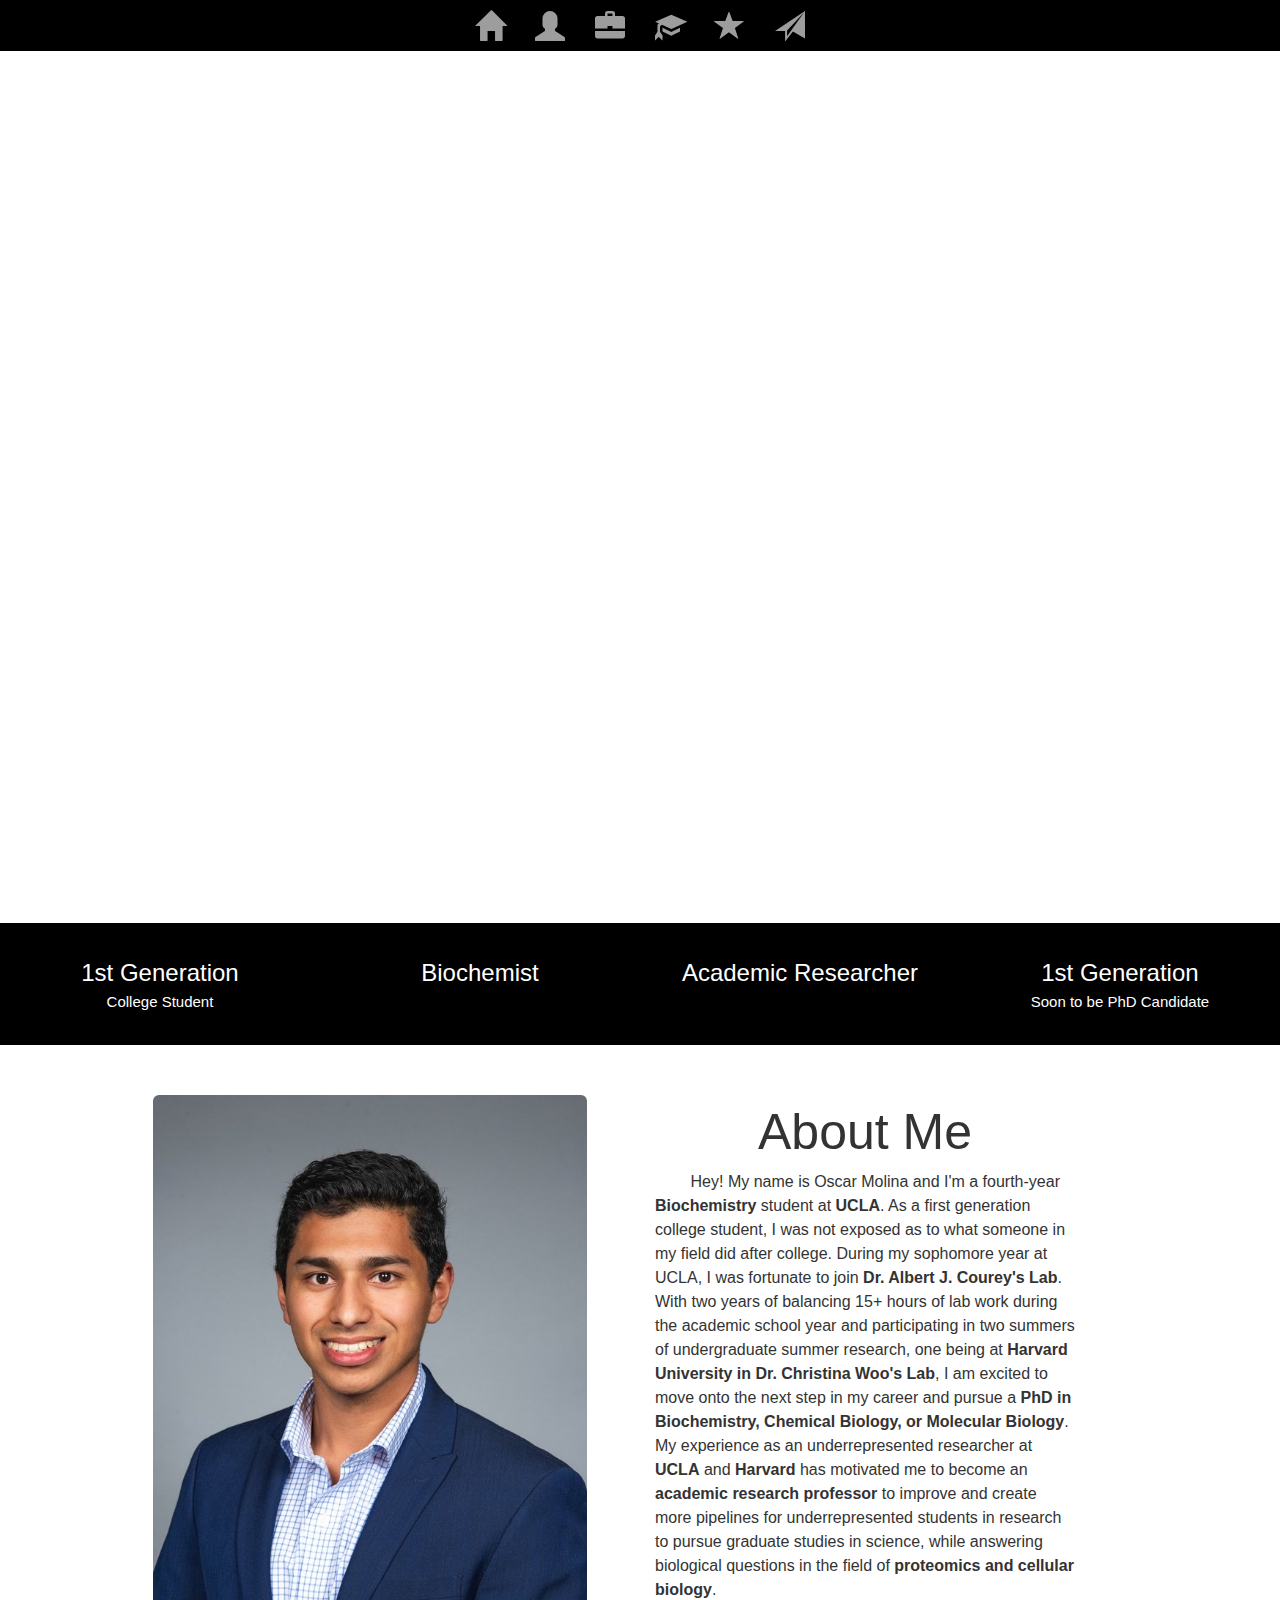
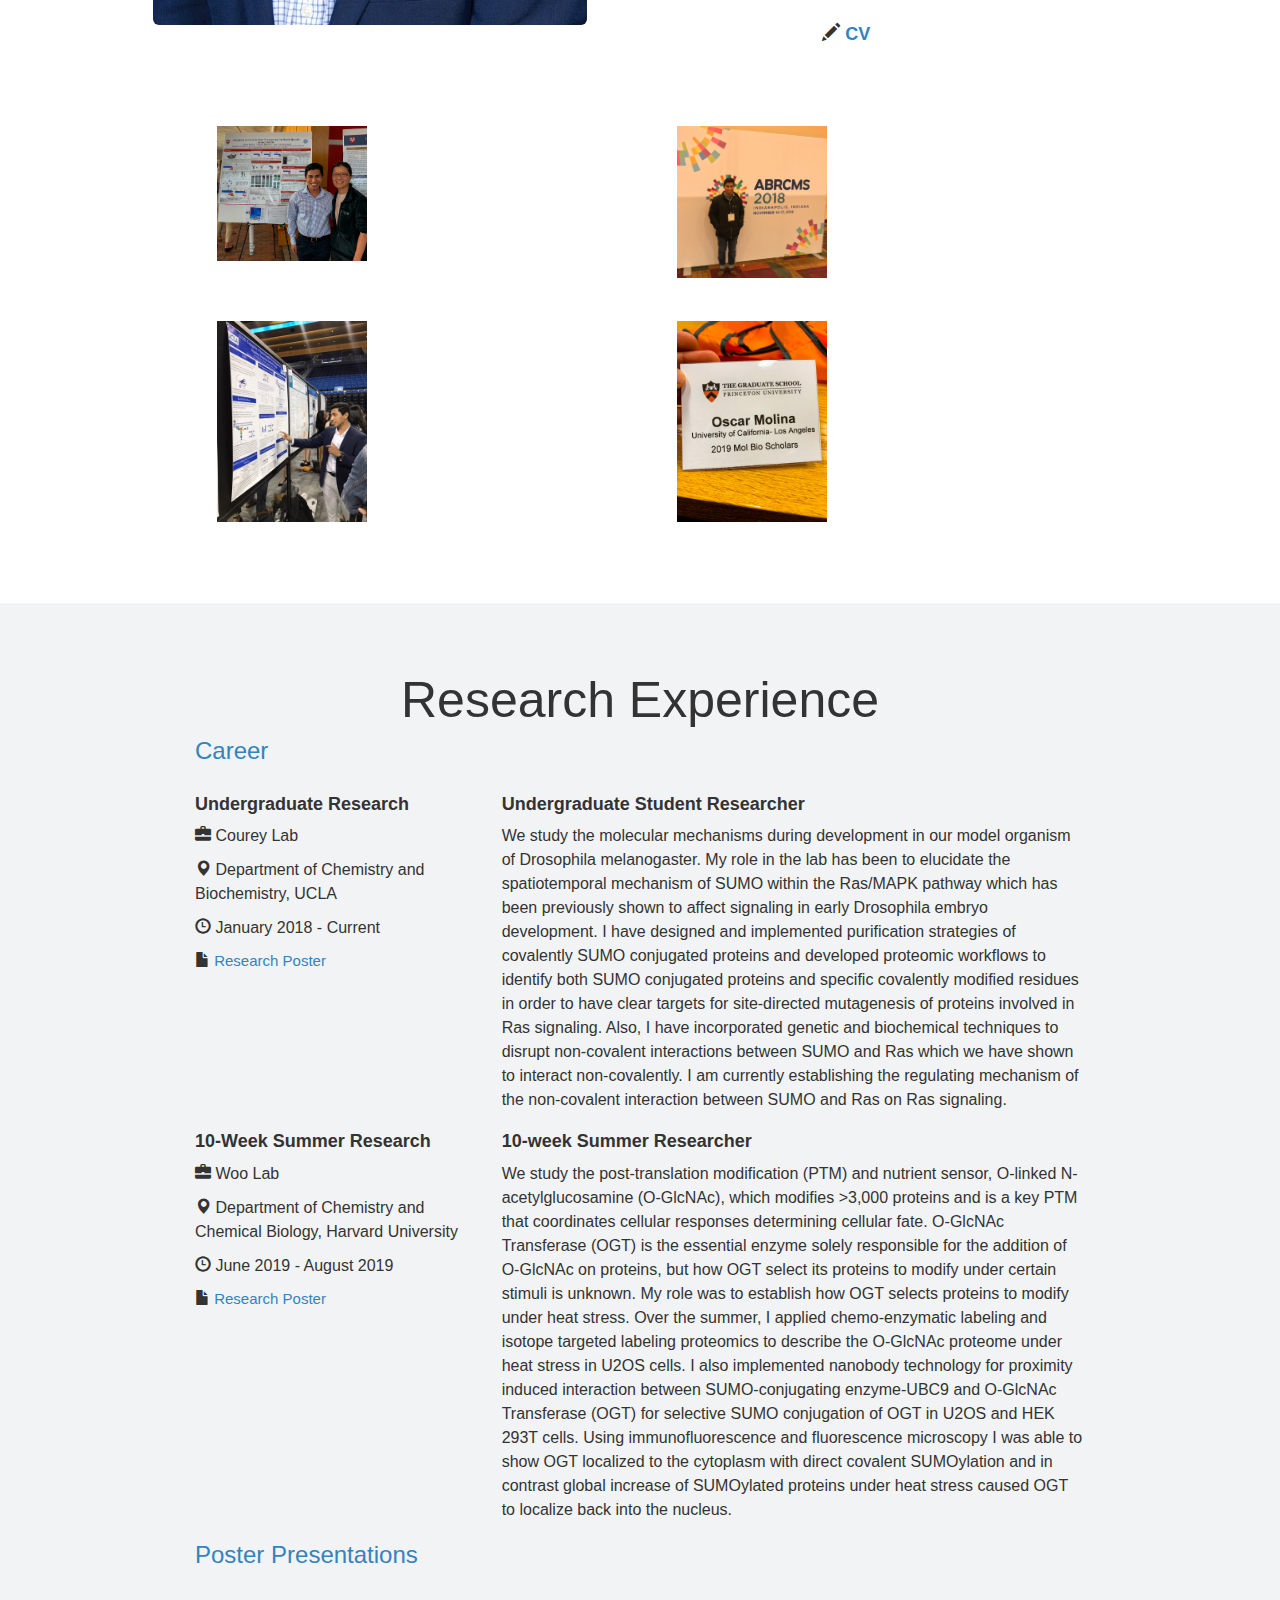
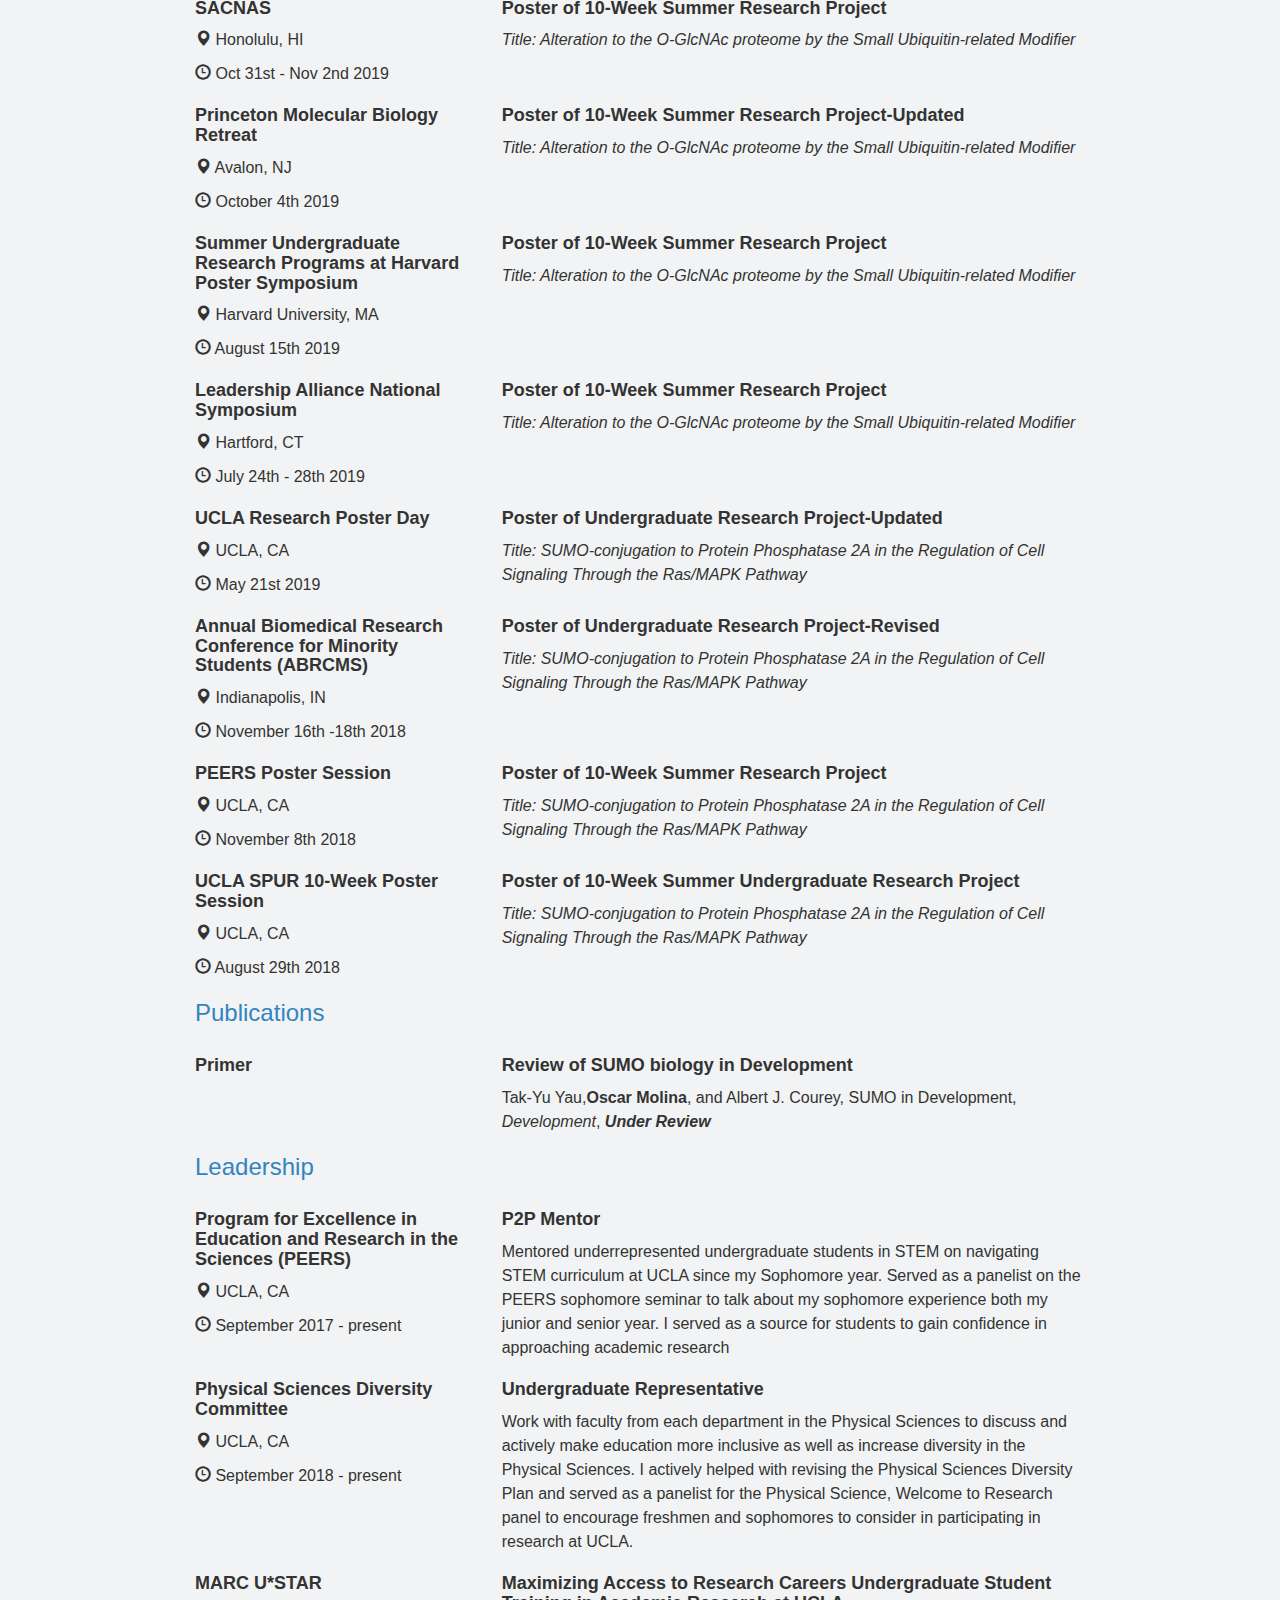
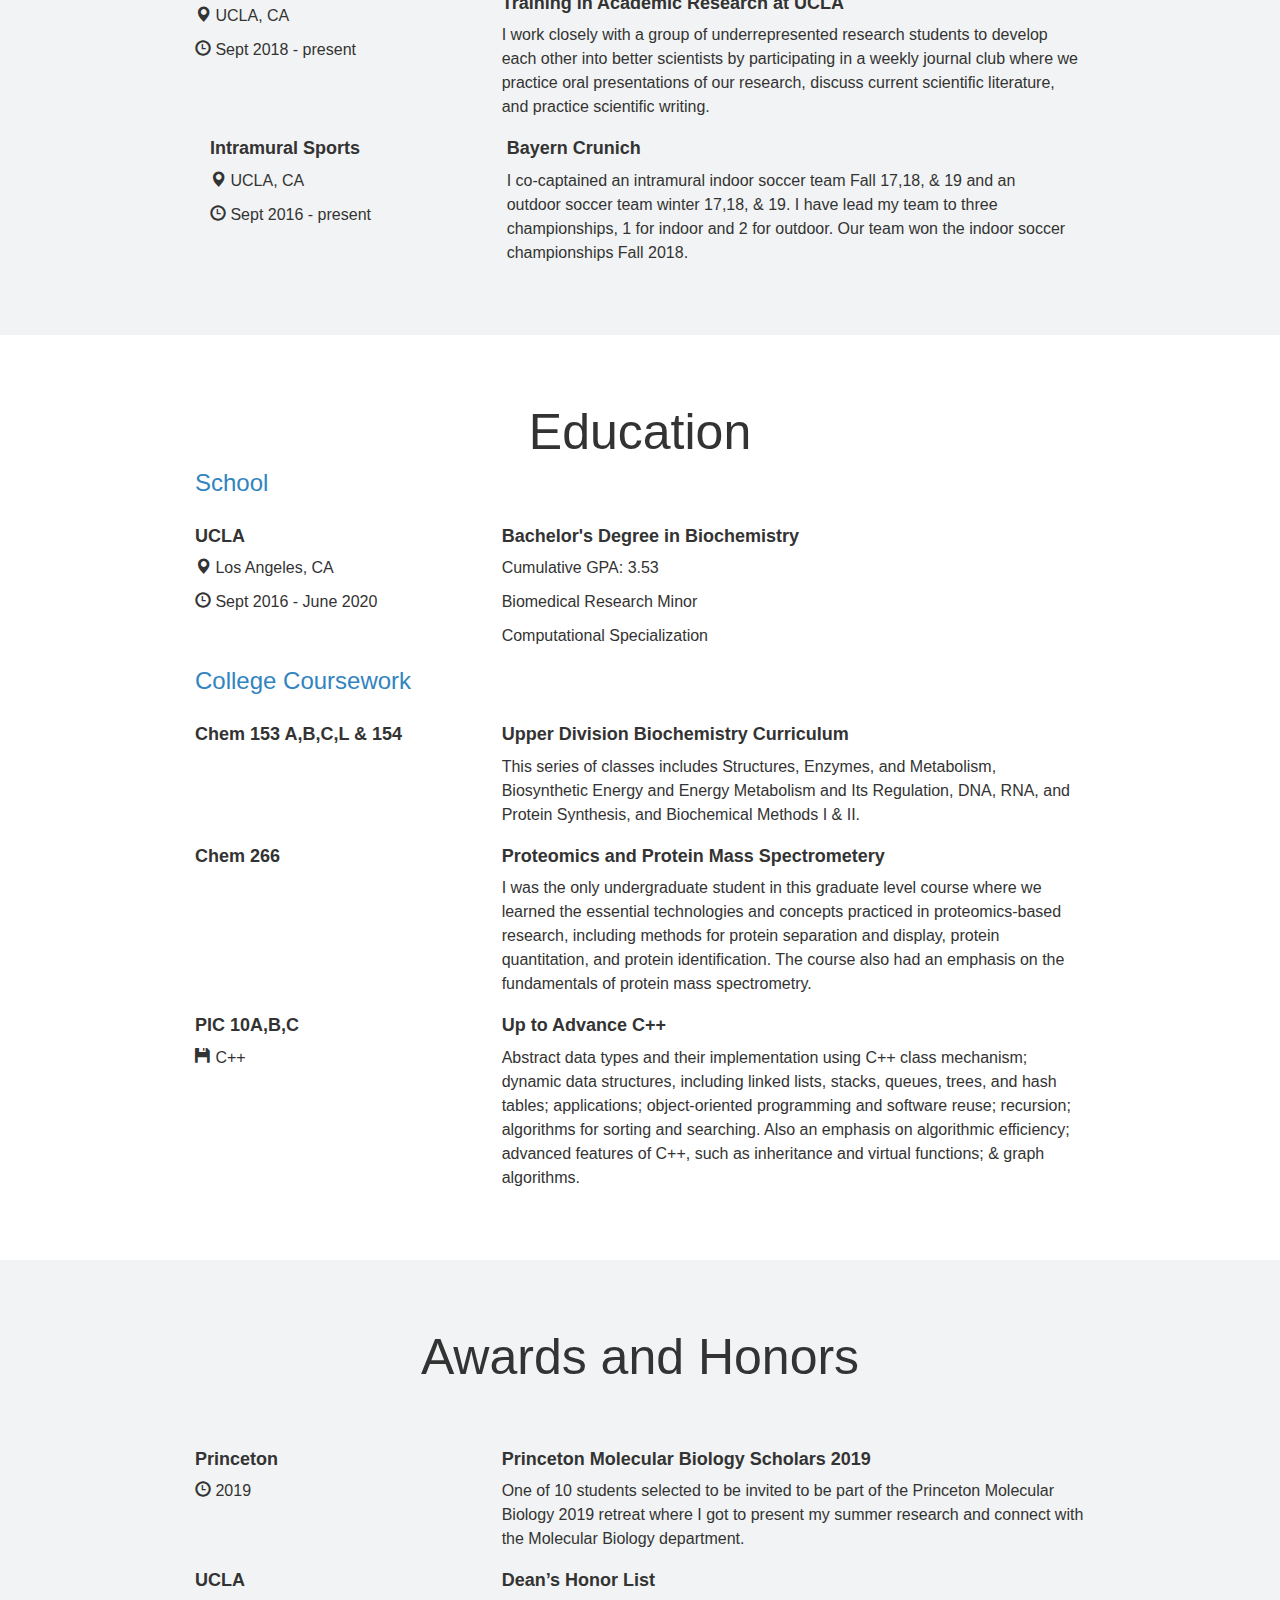
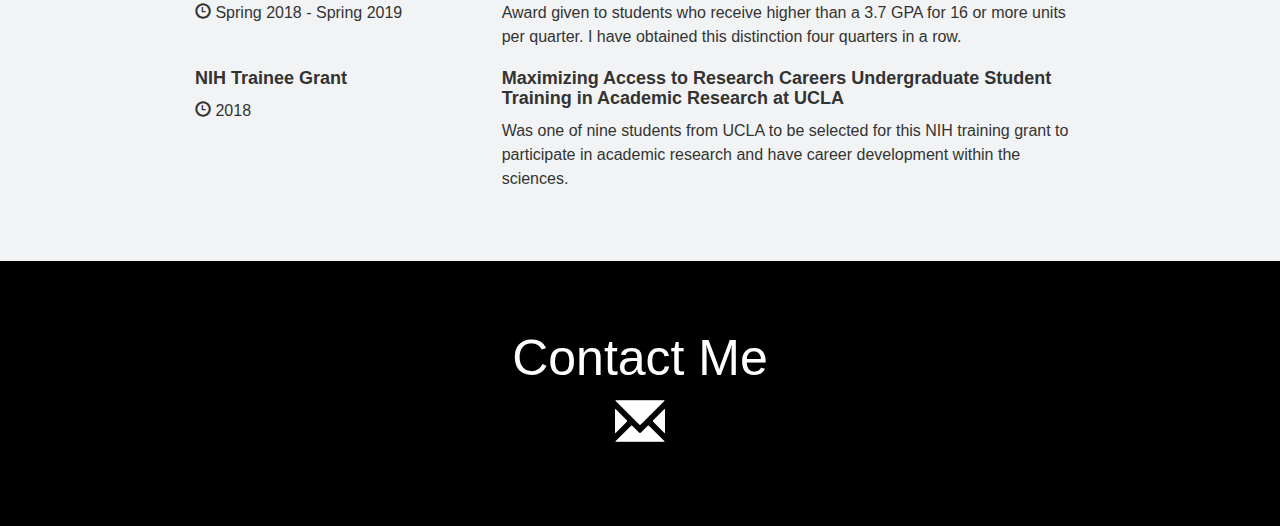
==== commit 60896e09: "Update index.html" ====
--- a/index.html
+++ b/index.html
@@ -145,10 +145,10 @@
 			    </div>
                         <div class="col-md-6">
                                 <img class="img-1" src="img/abrcms.JPG" id="extraPic">
+			    </div>
 		         <div class="col-md-6">
                                 <img class="img-1" src="img/uclaposter.JPG" id="extraPic">
 			    </div>
-                        </div>
 			    <div class="col-md-6">
                                 <img class="img-1" src="img/molbioprinceton.JPG" id="extraPic">
                         </div>
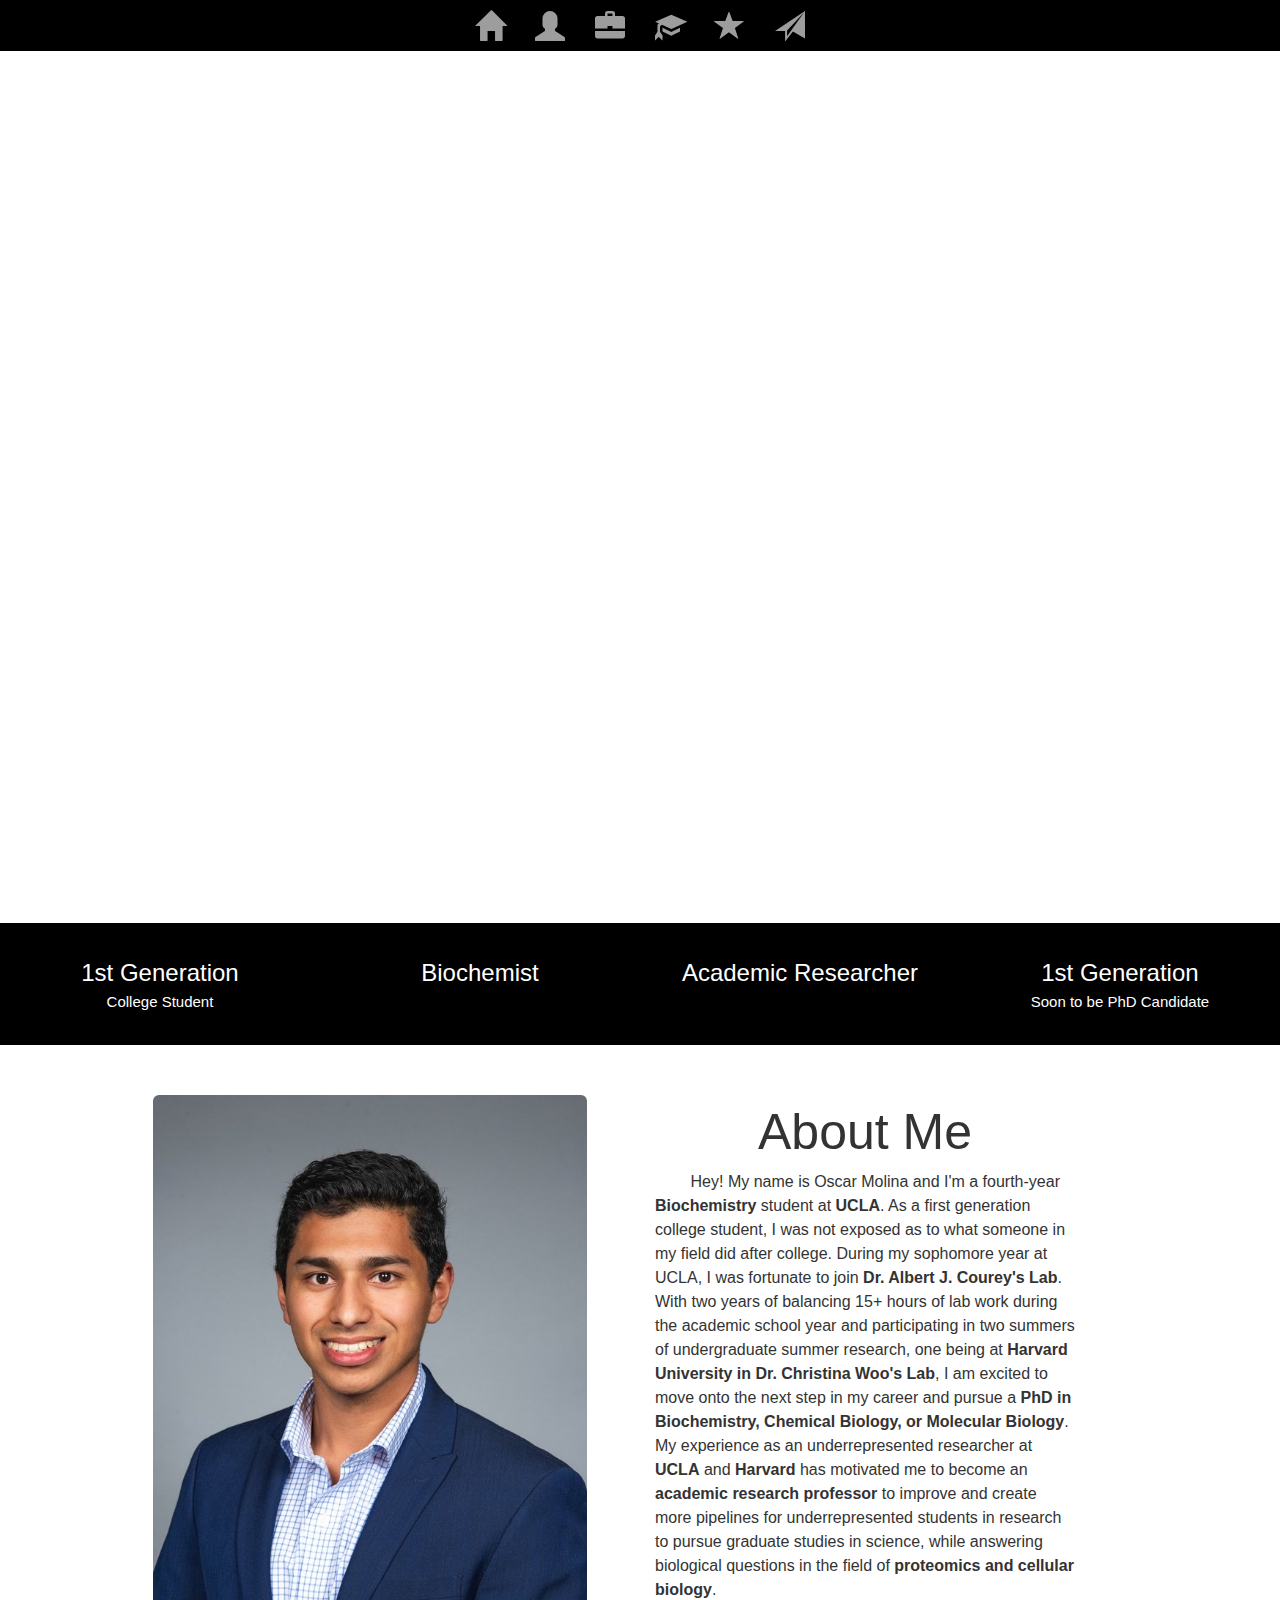
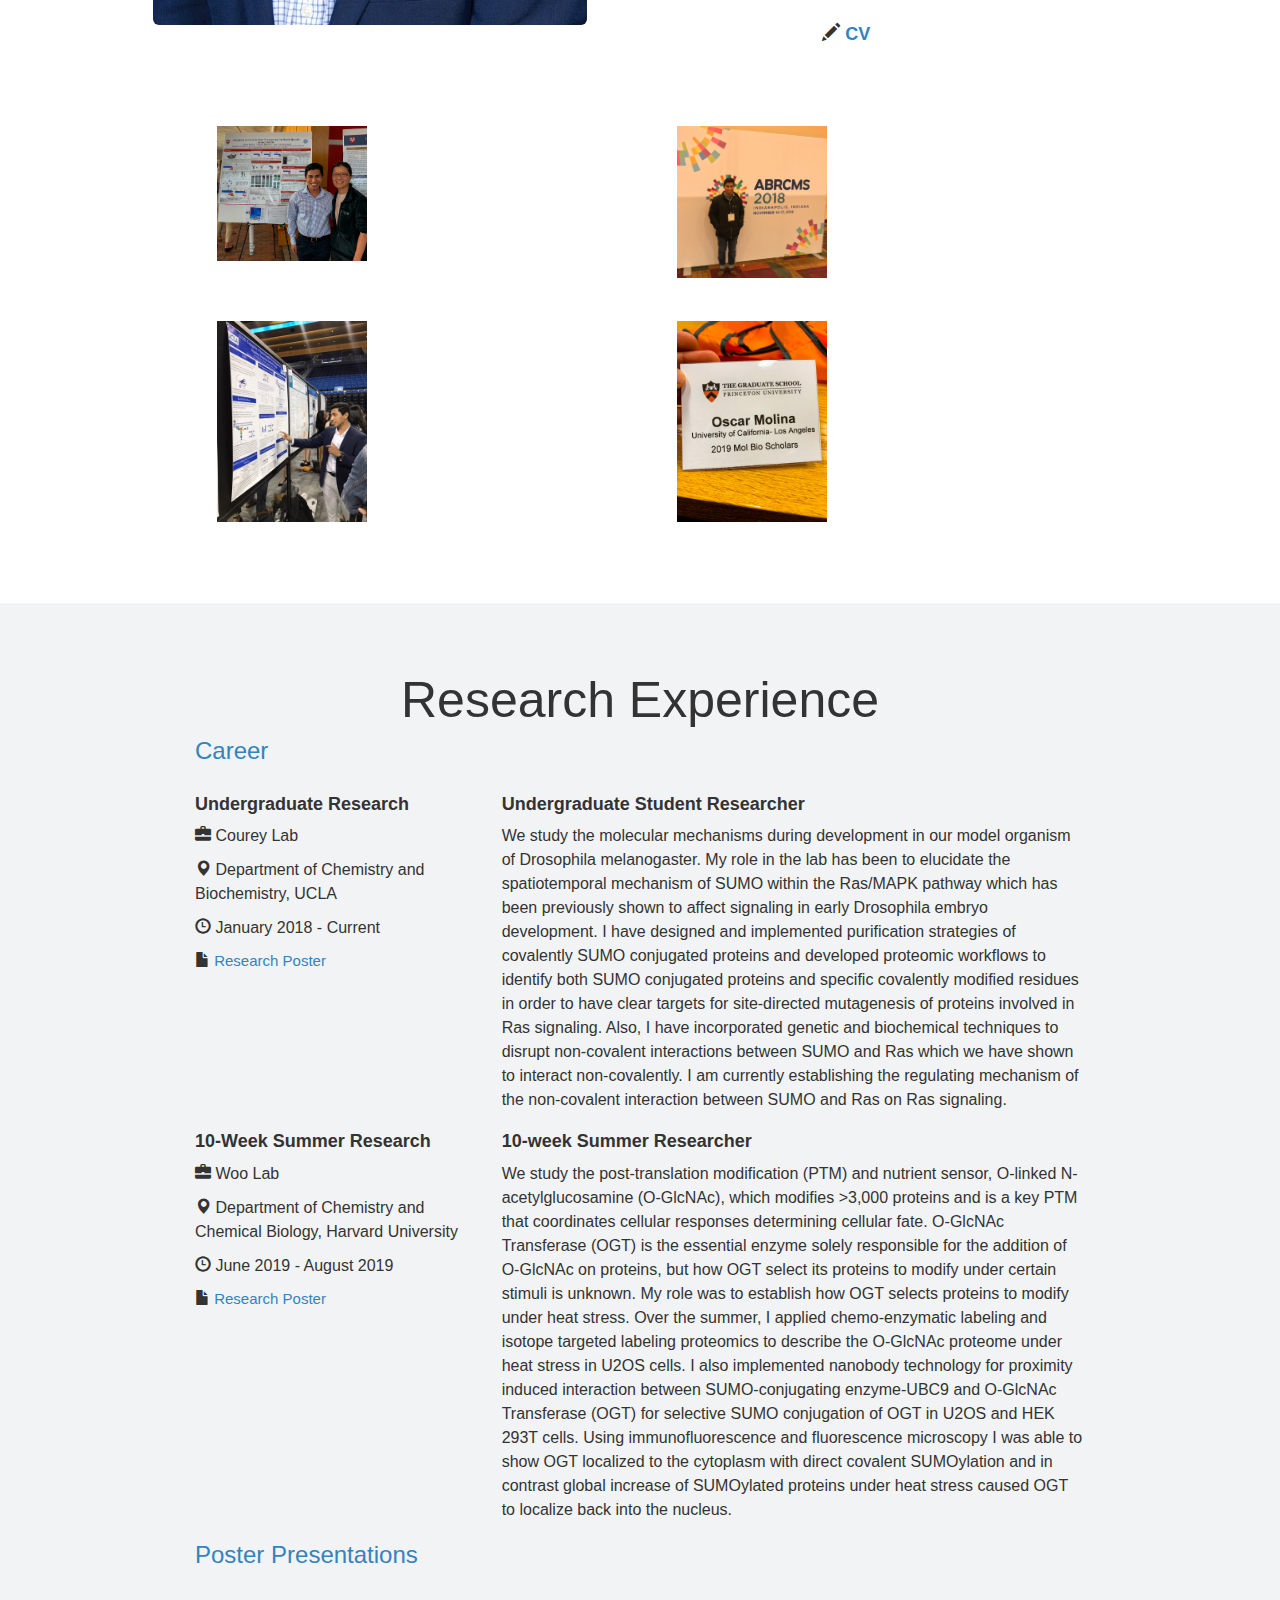
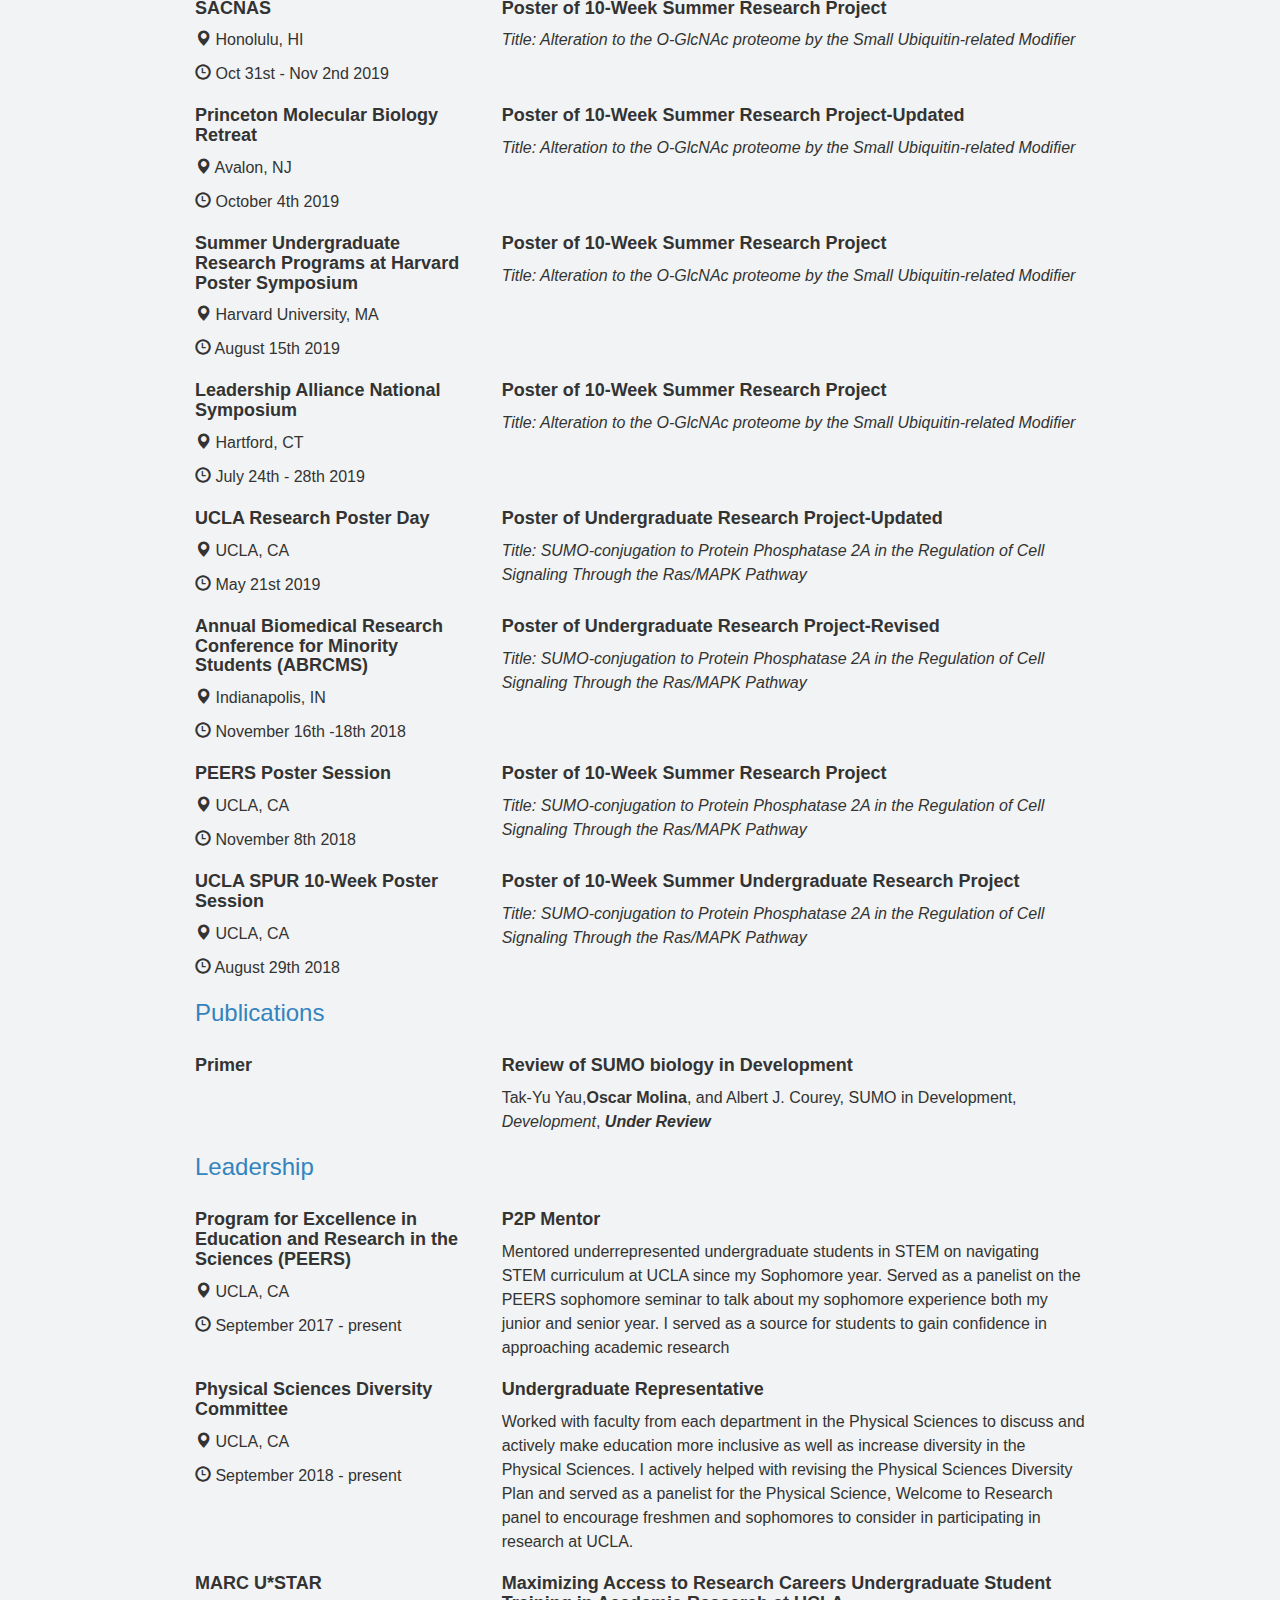
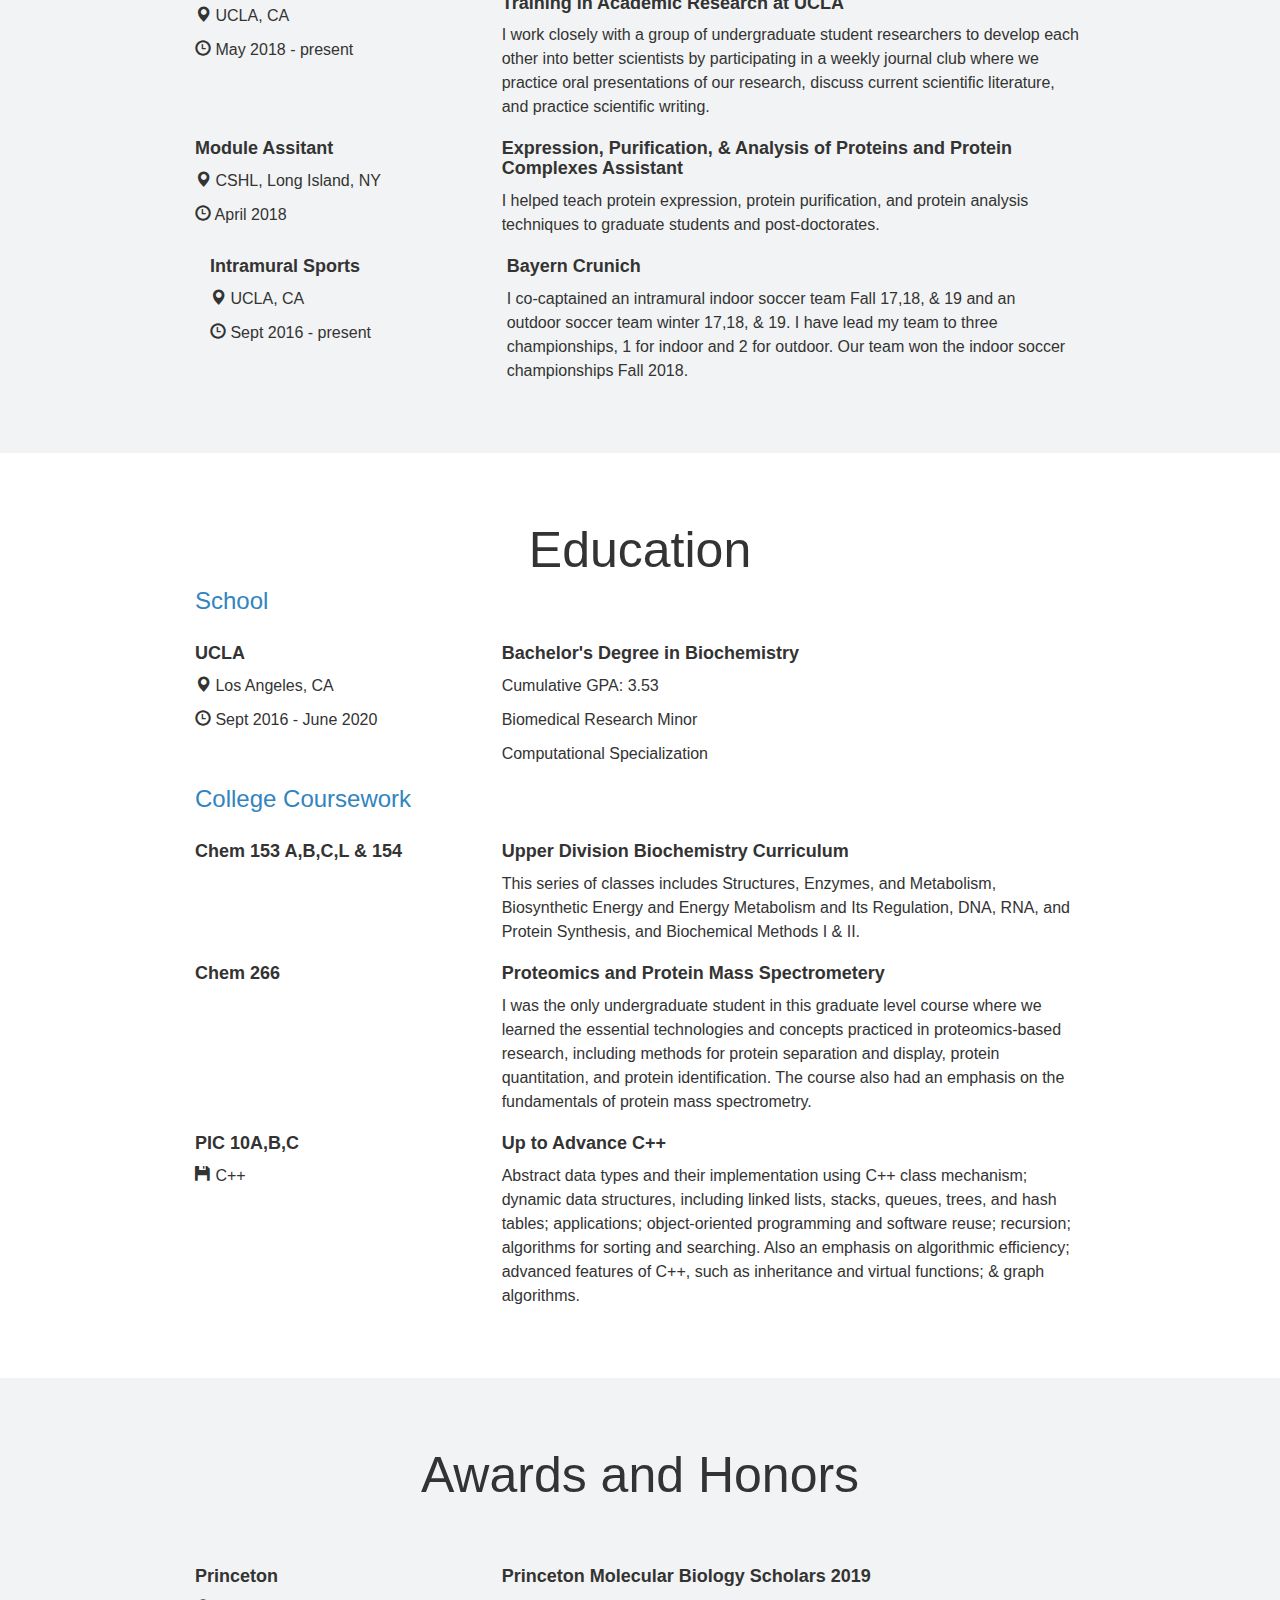
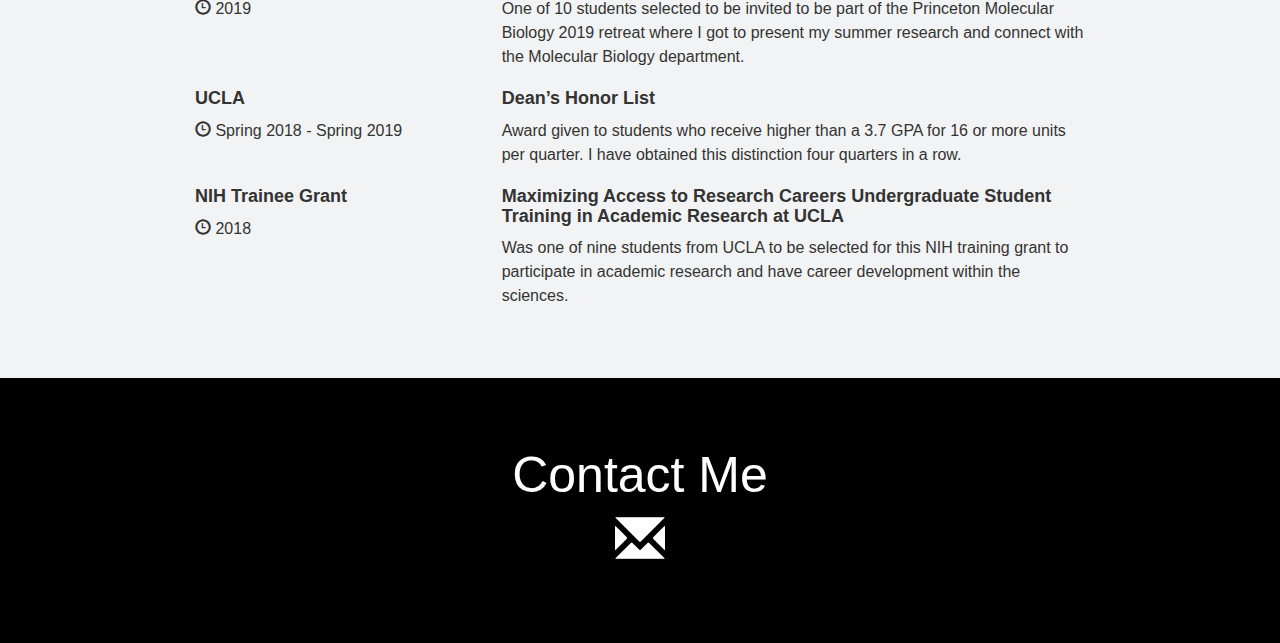
==== commit 2b4791b0: "Update index.html" ====
--- a/index.html
+++ b/index.html
@@ -130,7 +130,7 @@
                         <div class="col-md-5 col-md-offset-3 center-link">
                             <h4>
                                 <span class="glyphicon glyphicon-pencil"></span>
-                                <a href="docs/CV_October.pdf" target="_blank"> CV </a>
+                                <a href="docs/Molina_oscar_cv_october19.pdf" target="_blank"> CV </a>
                             </h4>
                         </div>
                     </div>
@@ -319,18 +319,29 @@
                 </div>
                 <div class="col-md-8">
                     <h4>Undergraduate Representative</h4>
-                    <p>Work with faculty from each department in the Physical Sciences to discuss and actively make education more inclusive as well as increase diversity in the Physical Sciences. I actively helped with revising the Physical Sciences Diversity Plan and served as a panelist for the Physical Science, Welcome to Research panel to encourage freshmen and sophomores to consider in participating in research at UCLA.</p>
+                    <p>Worked with faculty from each department in the Physical Sciences to discuss and actively make education more inclusive as well as increase diversity in the Physical Sciences. I actively helped with revising the Physical Sciences Diversity Plan and served as a panelist for the Physical Science, Welcome to Research panel to encourage freshmen and sophomores to consider in participating in research at UCLA.</p>
                 </div>
             </div>
             <div class="row">
                 <div class="col-md-4">
                     <h4>MARC U*STAR </h4>
                     <p> <span class="glyphicon glyphicon-map-marker"> </span> UCLA, CA</p>
-                    <p><span class="glyphicon glyphicon-time"></span> Sept 2018 - present </p>
+                    <p><span class="glyphicon glyphicon-time"></span> May 2018 - present </p>
                 </div>
                 <div class="col-md-8">
                     <h4>Maximizing Access to Research Careers Undergraduate Student Training in Academic Research at UCLA </h4>
-                    <p> I work closely with a group of underrepresented research students to develop each other into better scientists by participating in a weekly journal club where we practice oral presentations of our research, discuss current scientific literature, and practice scientific writing.</p>
+                    <p> I work closely with a group of undergraduate student researchers to develop each other into better scientists by participating in a weekly journal club where we practice oral presentations of our research, discuss current scientific literature, and practice scientific writing.</p>
+                </div>
+            </div>
+	    <div class="row">
+                <div class="col-md-4">
+                    <h4>Module Assitant</h4>
+                    <p> <span class="glyphicon glyphicon-map-marker"> </span> CSHL, Long Island, NY <p>
+                    <p><span class="glyphicon glyphicon-time"></span> April 2018 </p>
+                </div>
+                <div class="col-md-8">
+                    <h4>Expression, Purification, & Analysis of Proteins and Protein Complexes Assistant </h4>
+                    <p>I helped teach protein expression, protein purification, and protein analysis techniques to graduate students and post-doctorates. </p>
                 </div>
             </div>
 	    <div class="col-md-4">
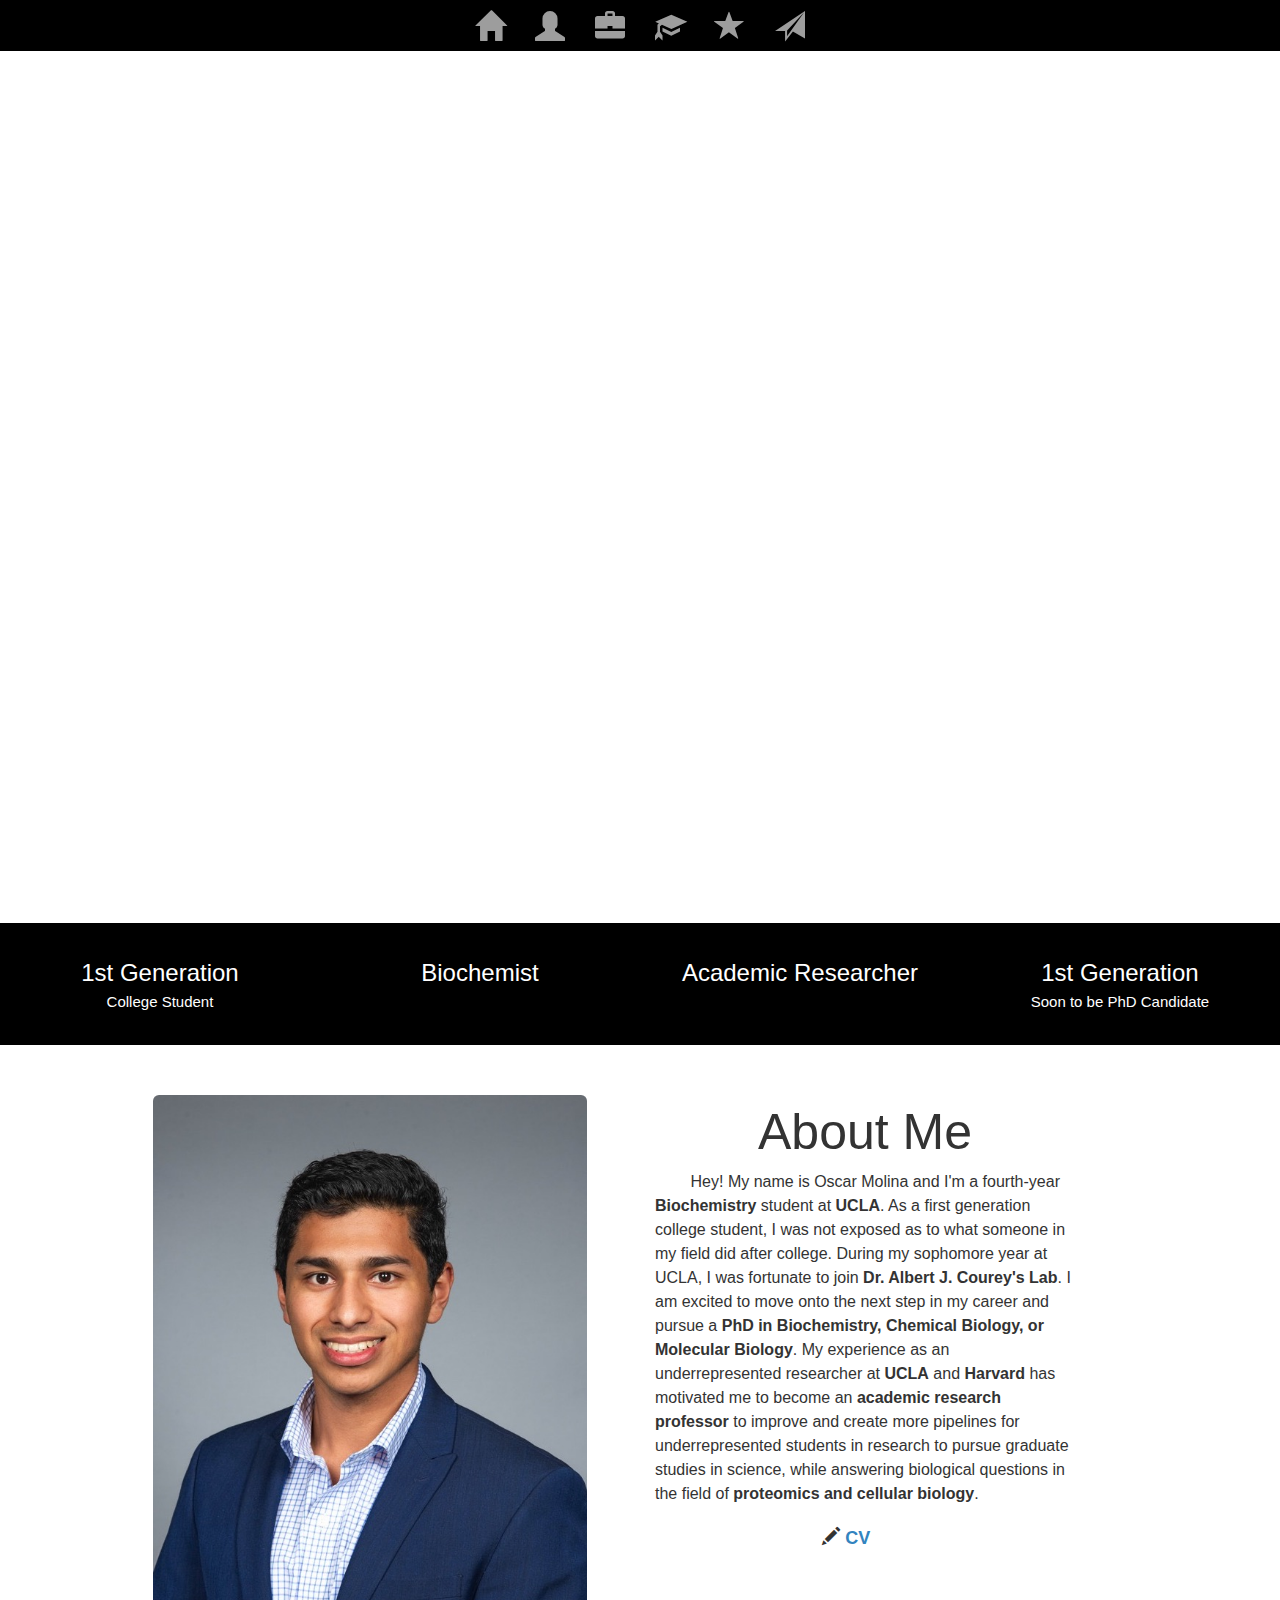
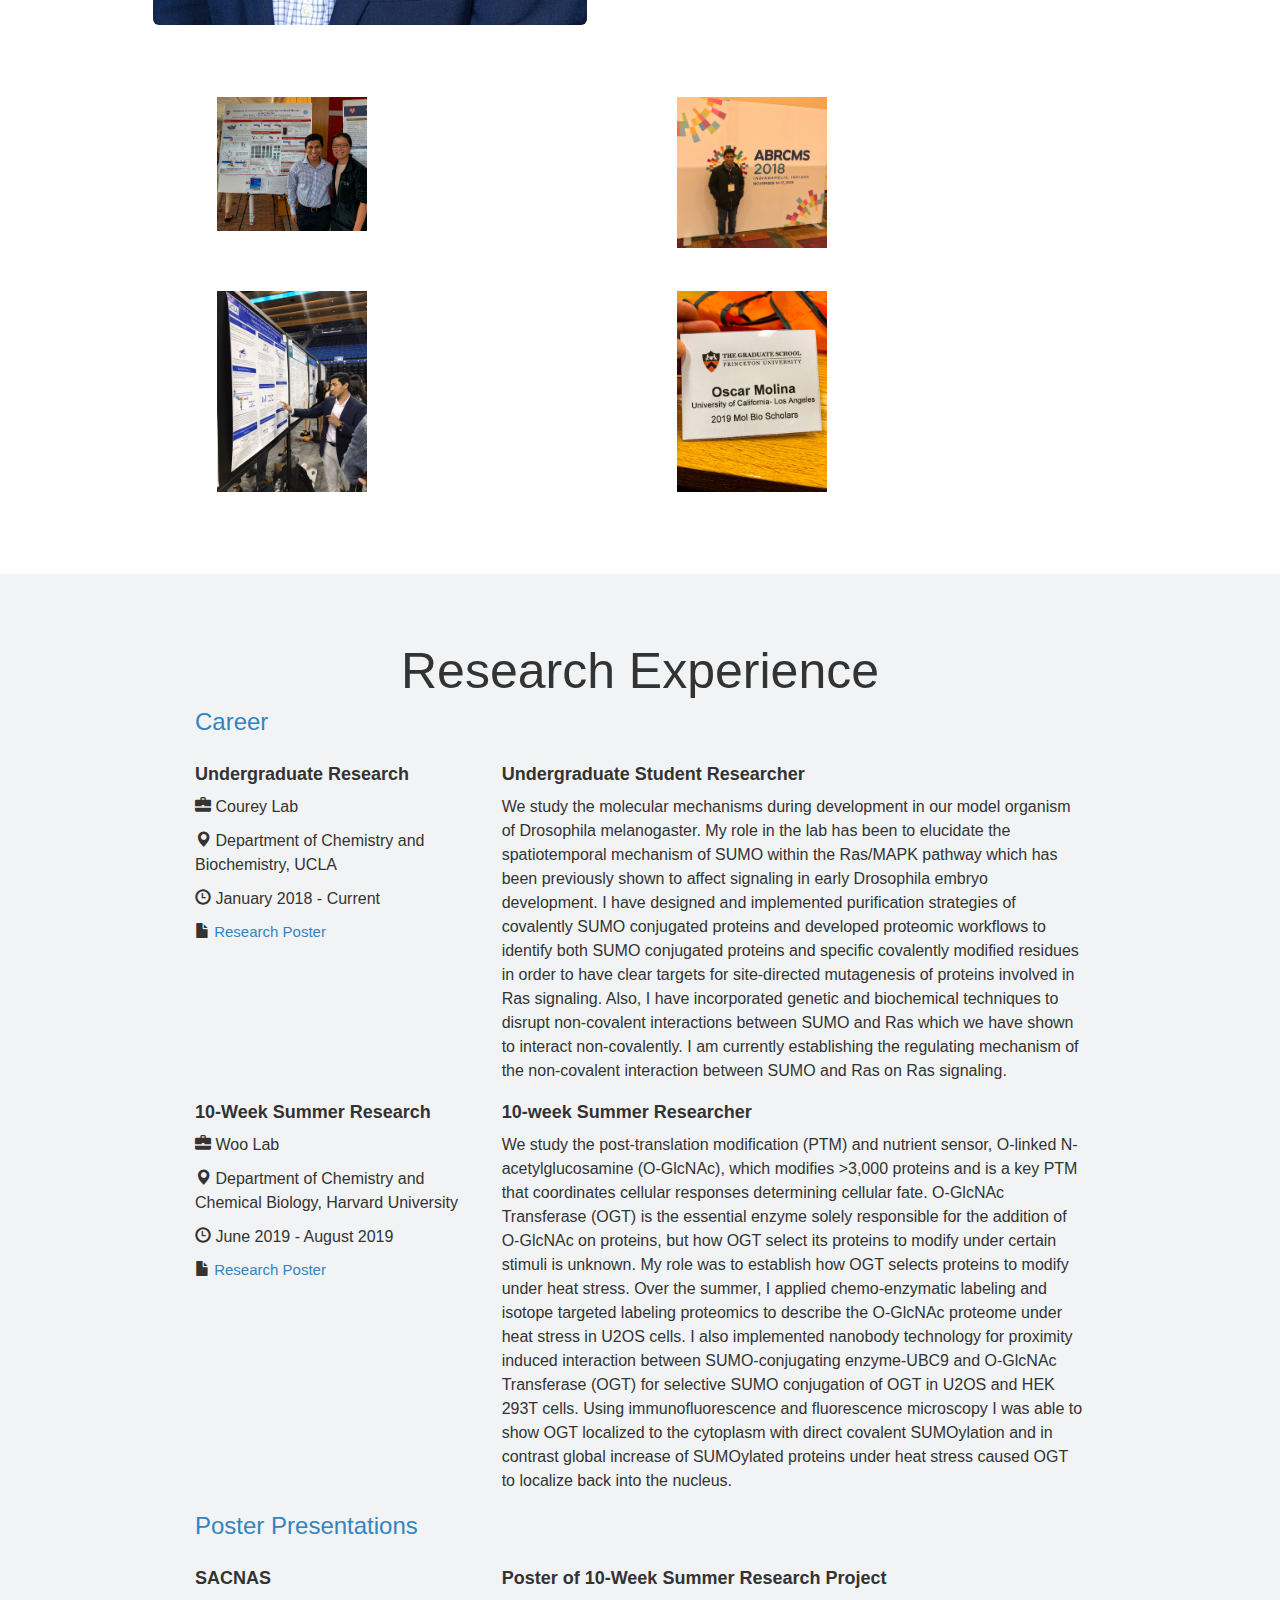
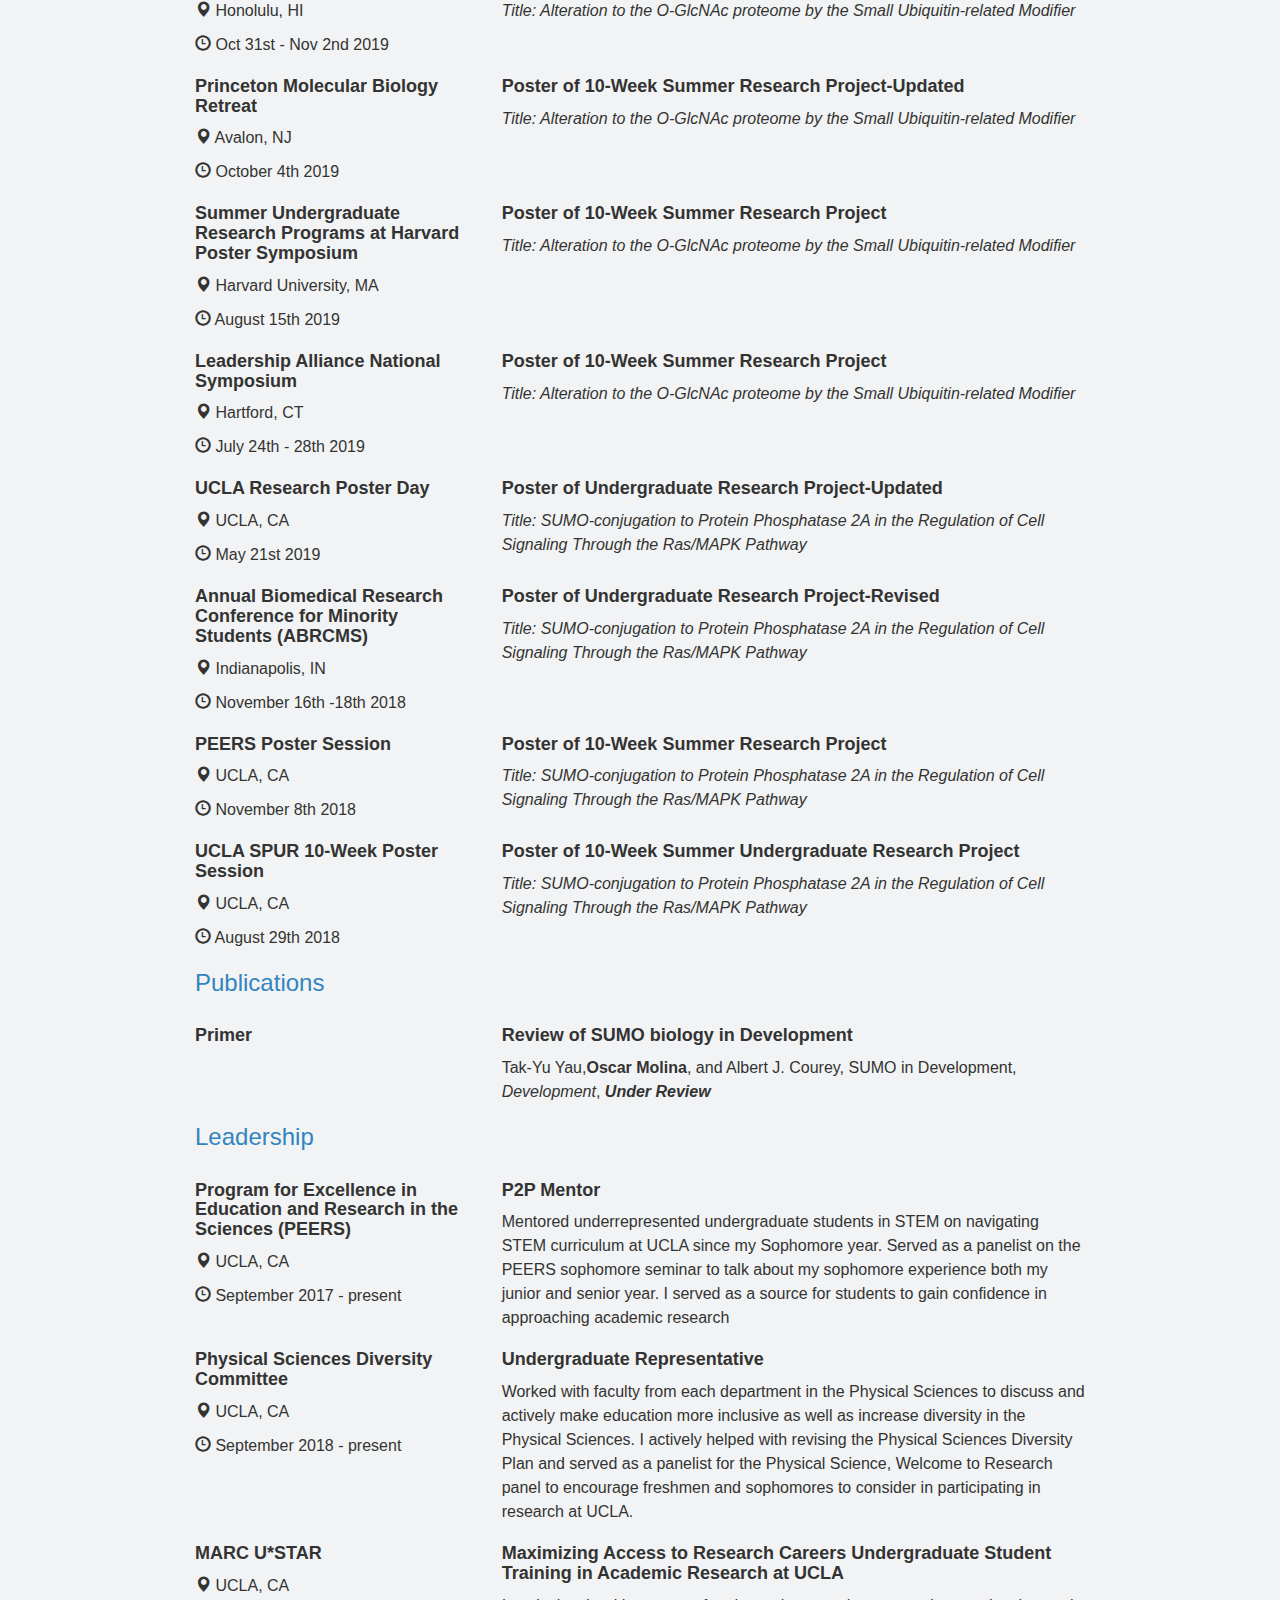
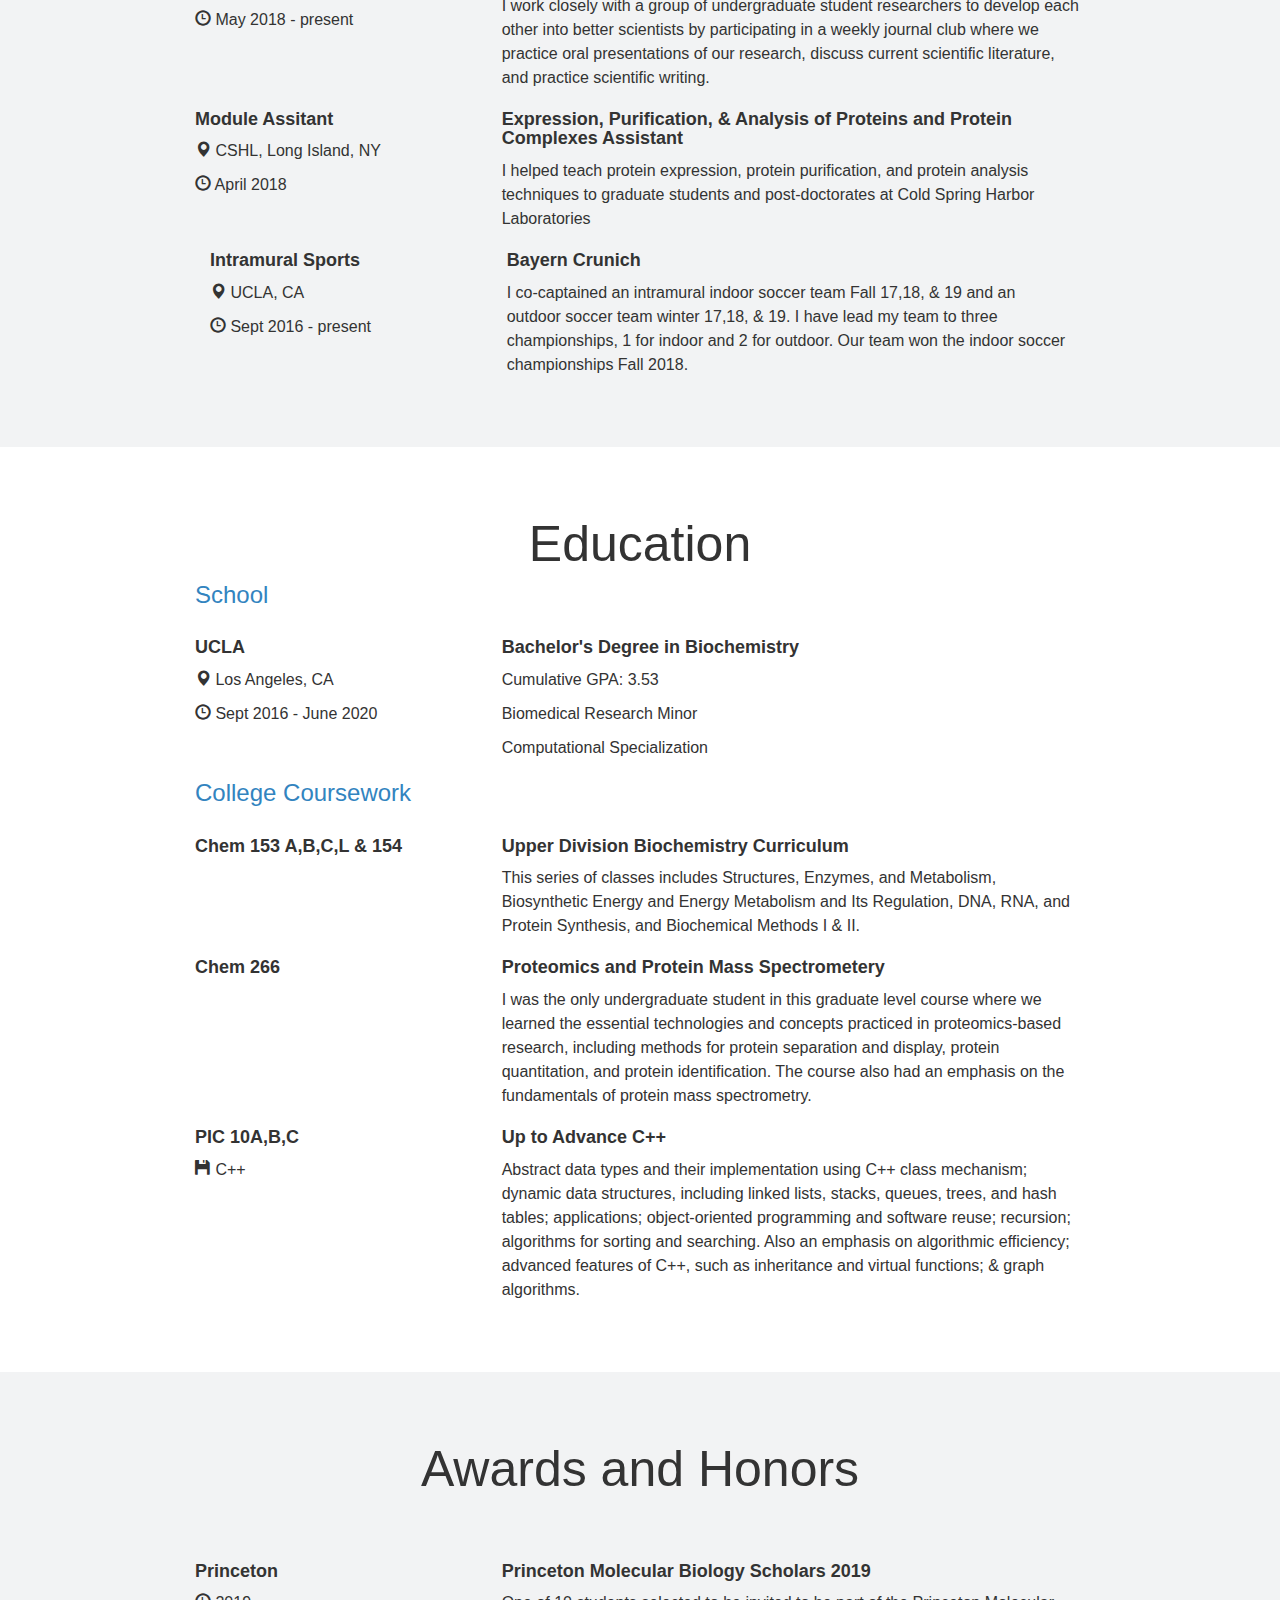
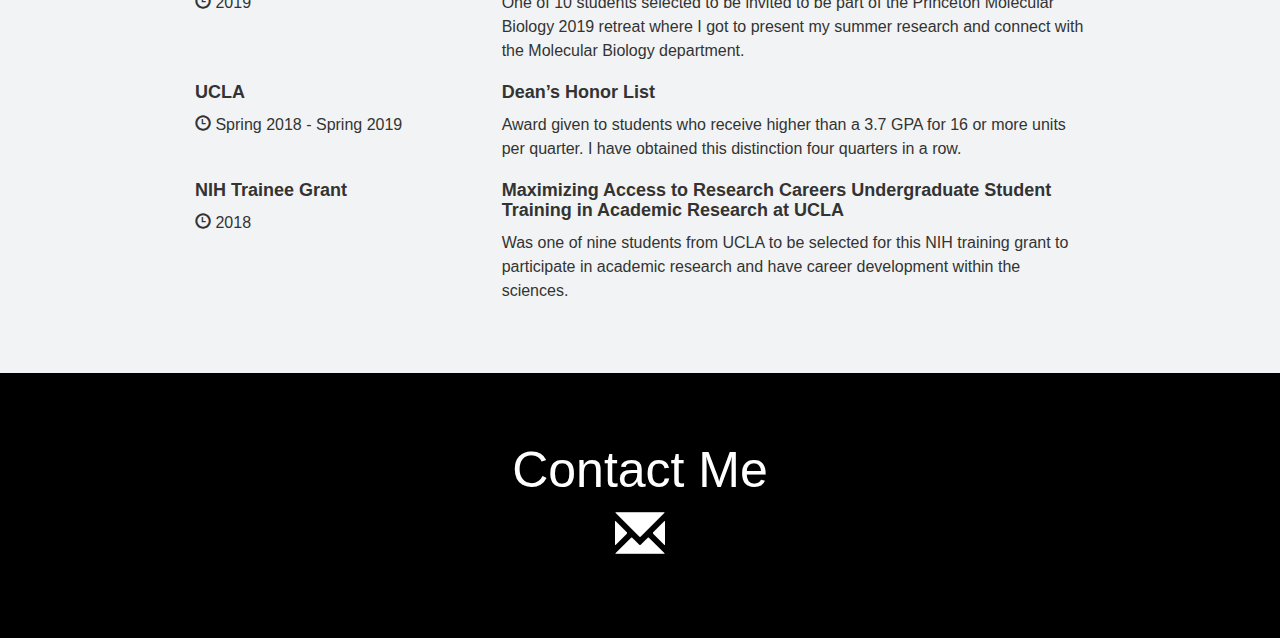
==== commit 2e06d2ce: "Update index.html" ====
--- a/index.html
+++ b/index.html
@@ -125,7 +125,7 @@
                 </div>
                 <div class="col-md-5">
                     <h2> About Me </h2>
-                    <p>&nbsp &nbsp &nbsp &nbsp Hey! My name is Oscar Molina and I'm a fourth-year <b>Biochemistry</b> student at <b>UCLA</b>. As a first generation college student, I was not exposed as to what someone in my field did after college. During my sophomore year at UCLA, I was fortunate to join <b>Dr. Albert J. Courey's Lab</b>. With two years of balancing 15+ hours of lab work during the academic school year and participating in two summers of undergraduate summer research, one being at <b>Harvard University in Dr. Christina Woo's Lab</b>, I am excited to move onto the next step in my career and pursue a <b>PhD in Biochemistry, Chemical Biology, or Molecular Biology</b>. My experience as an underrepresented researcher at <b>UCLA</b> and <b>Harvard</b> has motivated me to become an <b>academic research professor</b> to improve and create more pipelines for underrepresented students in research to pursue graduate studies in science, while answering biological questions in the field of <b>proteomics and cellular biology</b>. </p>
+                    <p>&nbsp &nbsp &nbsp &nbsp Hey! My name is Oscar Molina and I'm a fourth-year <b>Biochemistry</b> student at <b>UCLA</b>. As a first generation college student, I was not exposed as to what someone in my field did after college. During my sophomore year at UCLA, I was fortunate to join <b>Dr. Albert J. Courey's Lab</b>. I am excited to move onto the next step in my career and pursue a <b>PhD in Biochemistry, Chemical Biology, or Molecular Biology</b>. My experience as an underrepresented researcher at <b>UCLA</b> and <b>Harvard</b> has motivated me to become an <b>academic research professor</b> to improve and create more pipelines for underrepresented students in research to pursue graduate studies in science, while answering biological questions in the field of <b>proteomics and cellular biology</b>. </p>
                     <div class="row">
                         <div class="col-md-5 col-md-offset-3 center-link">
                             <h4>
@@ -341,7 +341,7 @@
                 </div>
                 <div class="col-md-8">
                     <h4>Expression, Purification, & Analysis of Proteins and Protein Complexes Assistant </h4>
-                    <p>I helped teach protein expression, protein purification, and protein analysis techniques to graduate students and post-doctorates. </p>
+                    <p>I helped teach protein expression, protein purification, and protein analysis techniques to graduate students and post-doctorates at Cold Spring Harbor Laboratories </p>
                 </div>
             </div>
 	    <div class="col-md-4">
@@ -464,7 +464,7 @@
                         <span class="glyphicon glyphicon-earphone"></span>
                     </a-->
                     <a href="https://www.linkedin.com/in/oscar-molina-722a3a116/" target="_blank">
-                        <span class="socicon-linkedin"></span>
+                        <span class="socicon-linkedin" ></span>
                     </a>
                 </h2>
             </div>
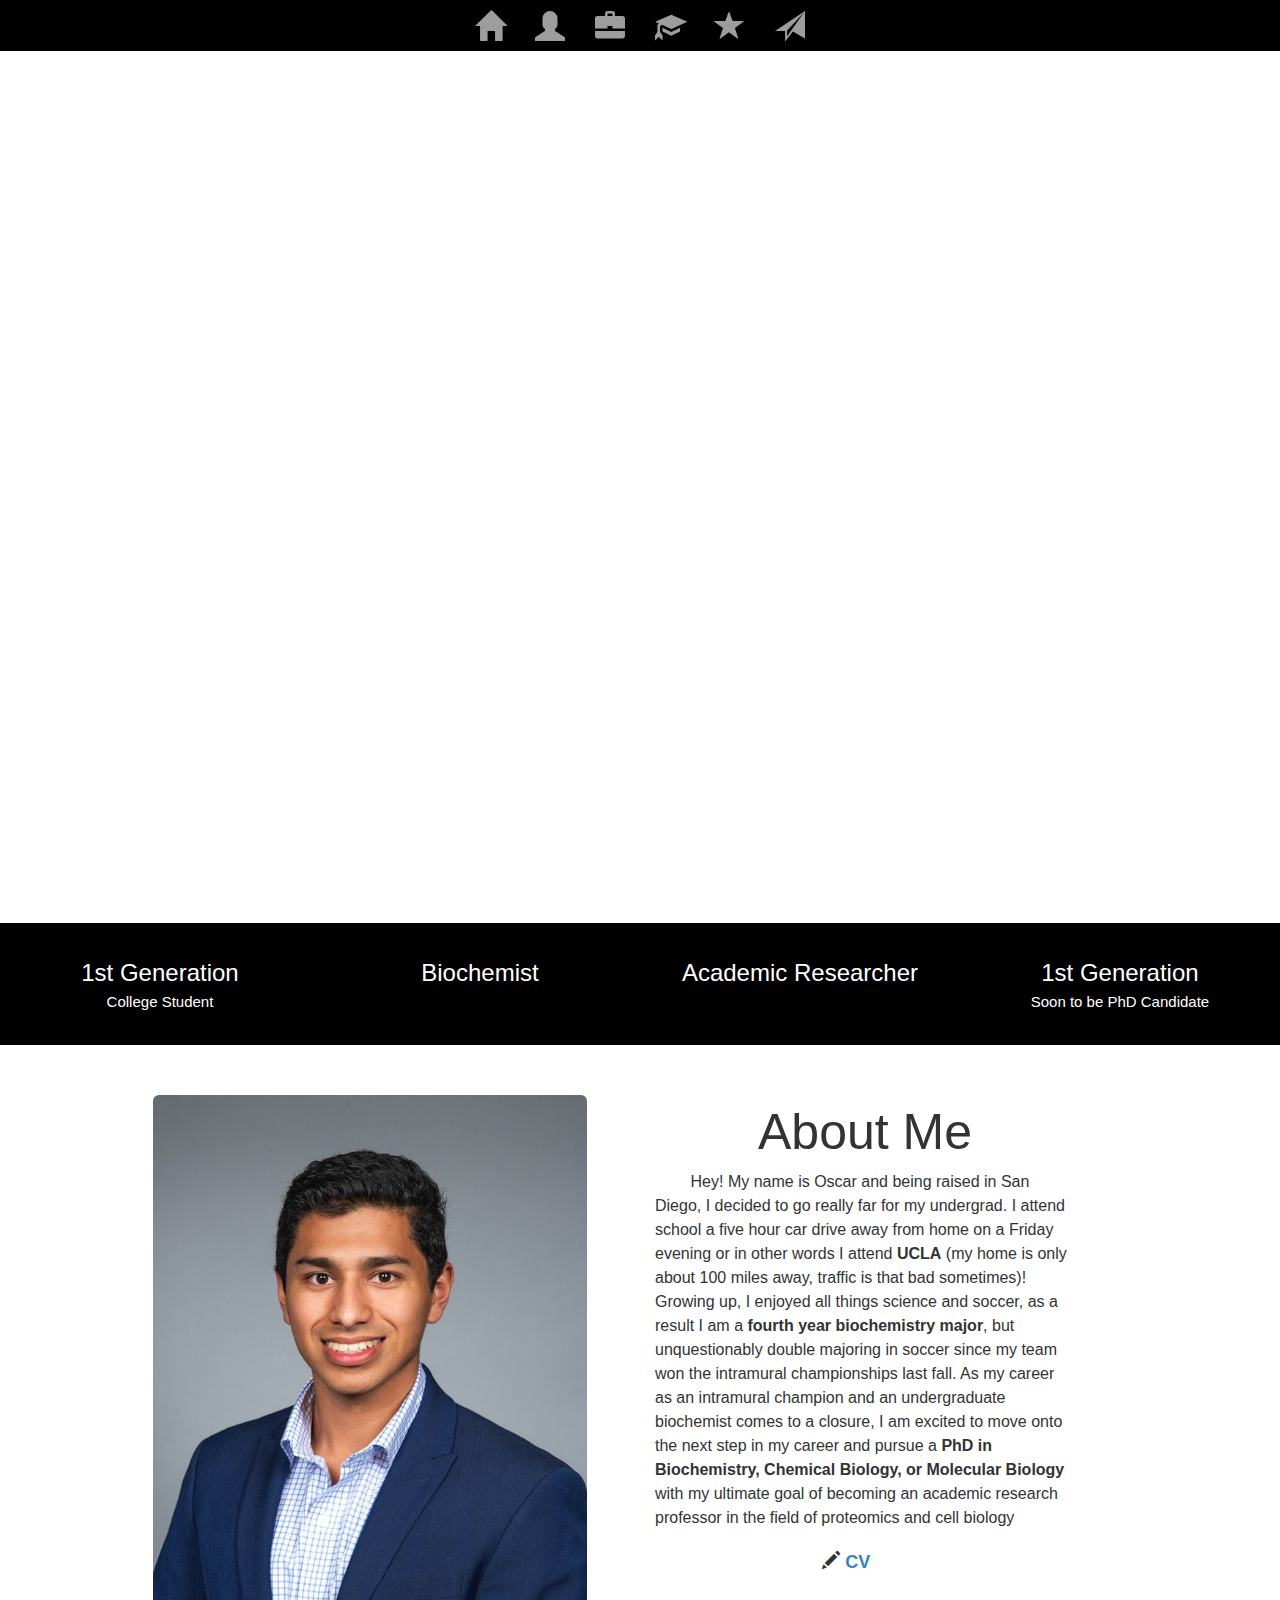
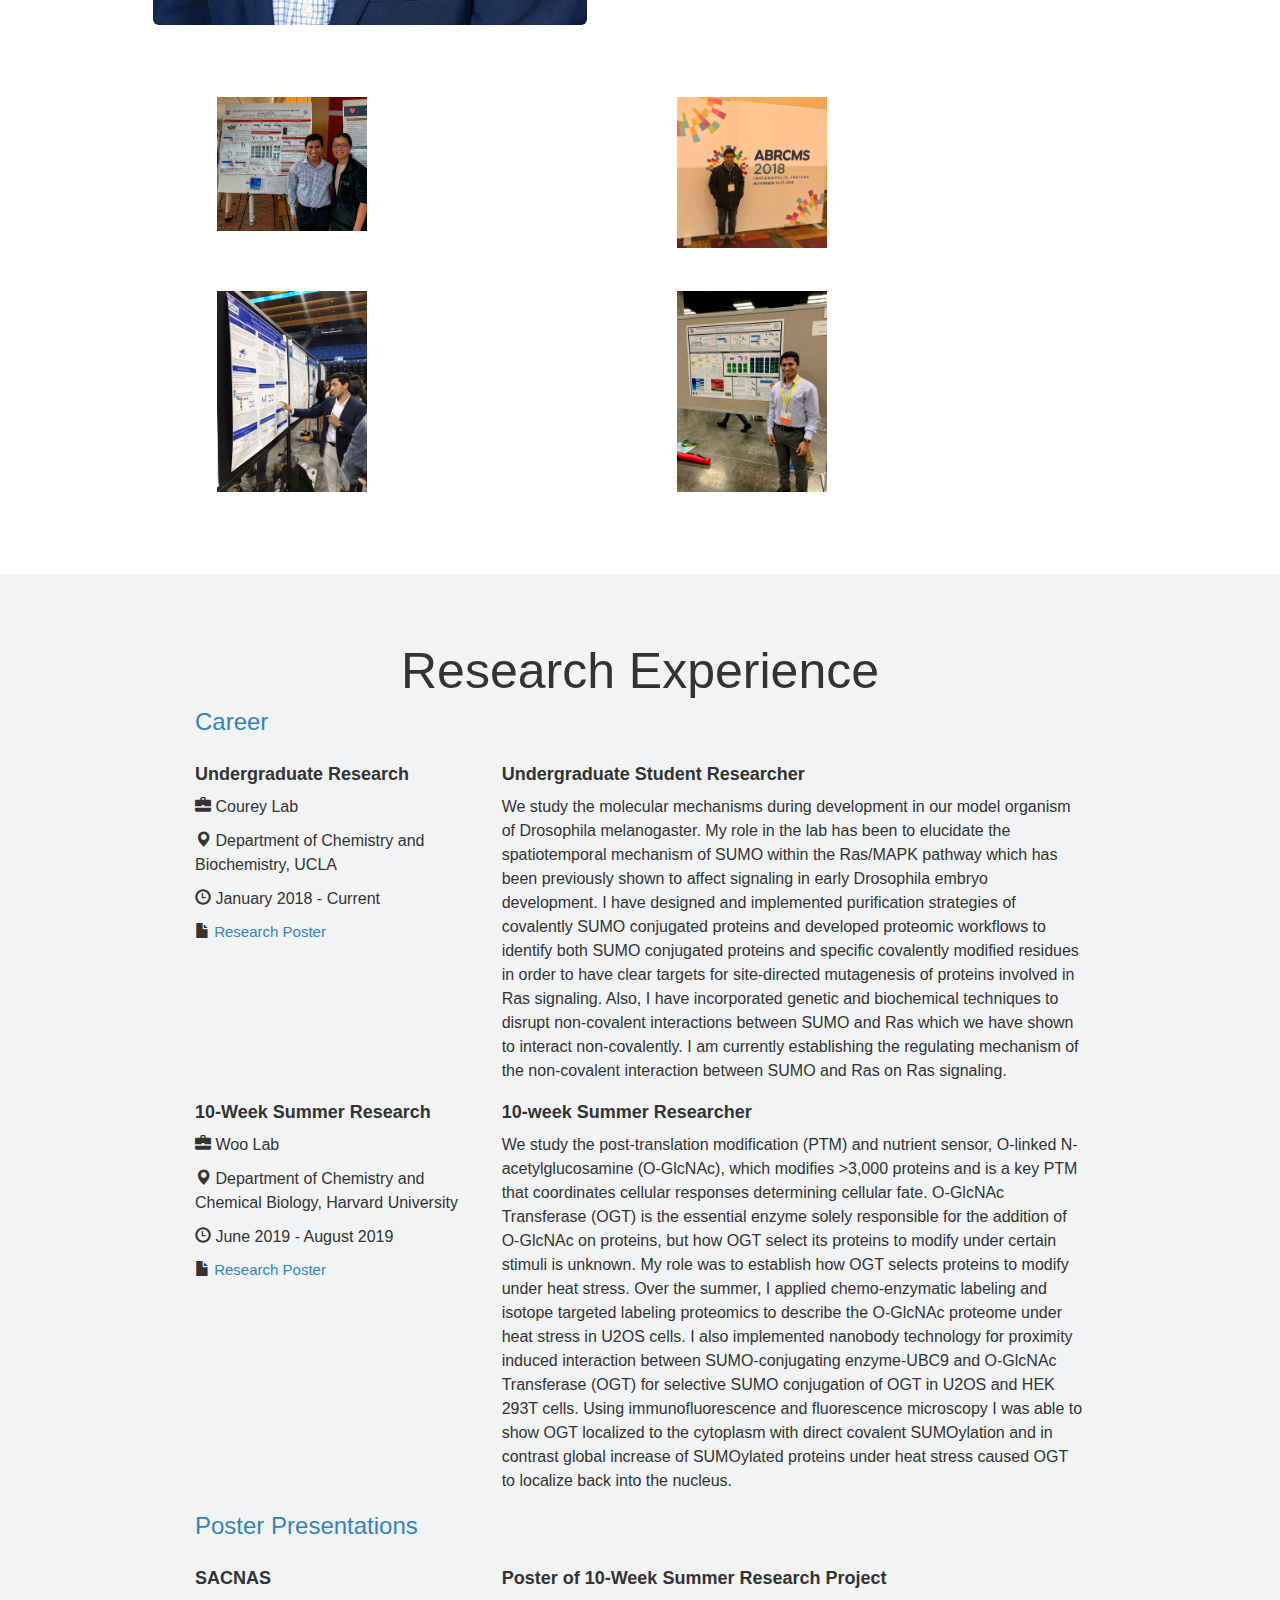
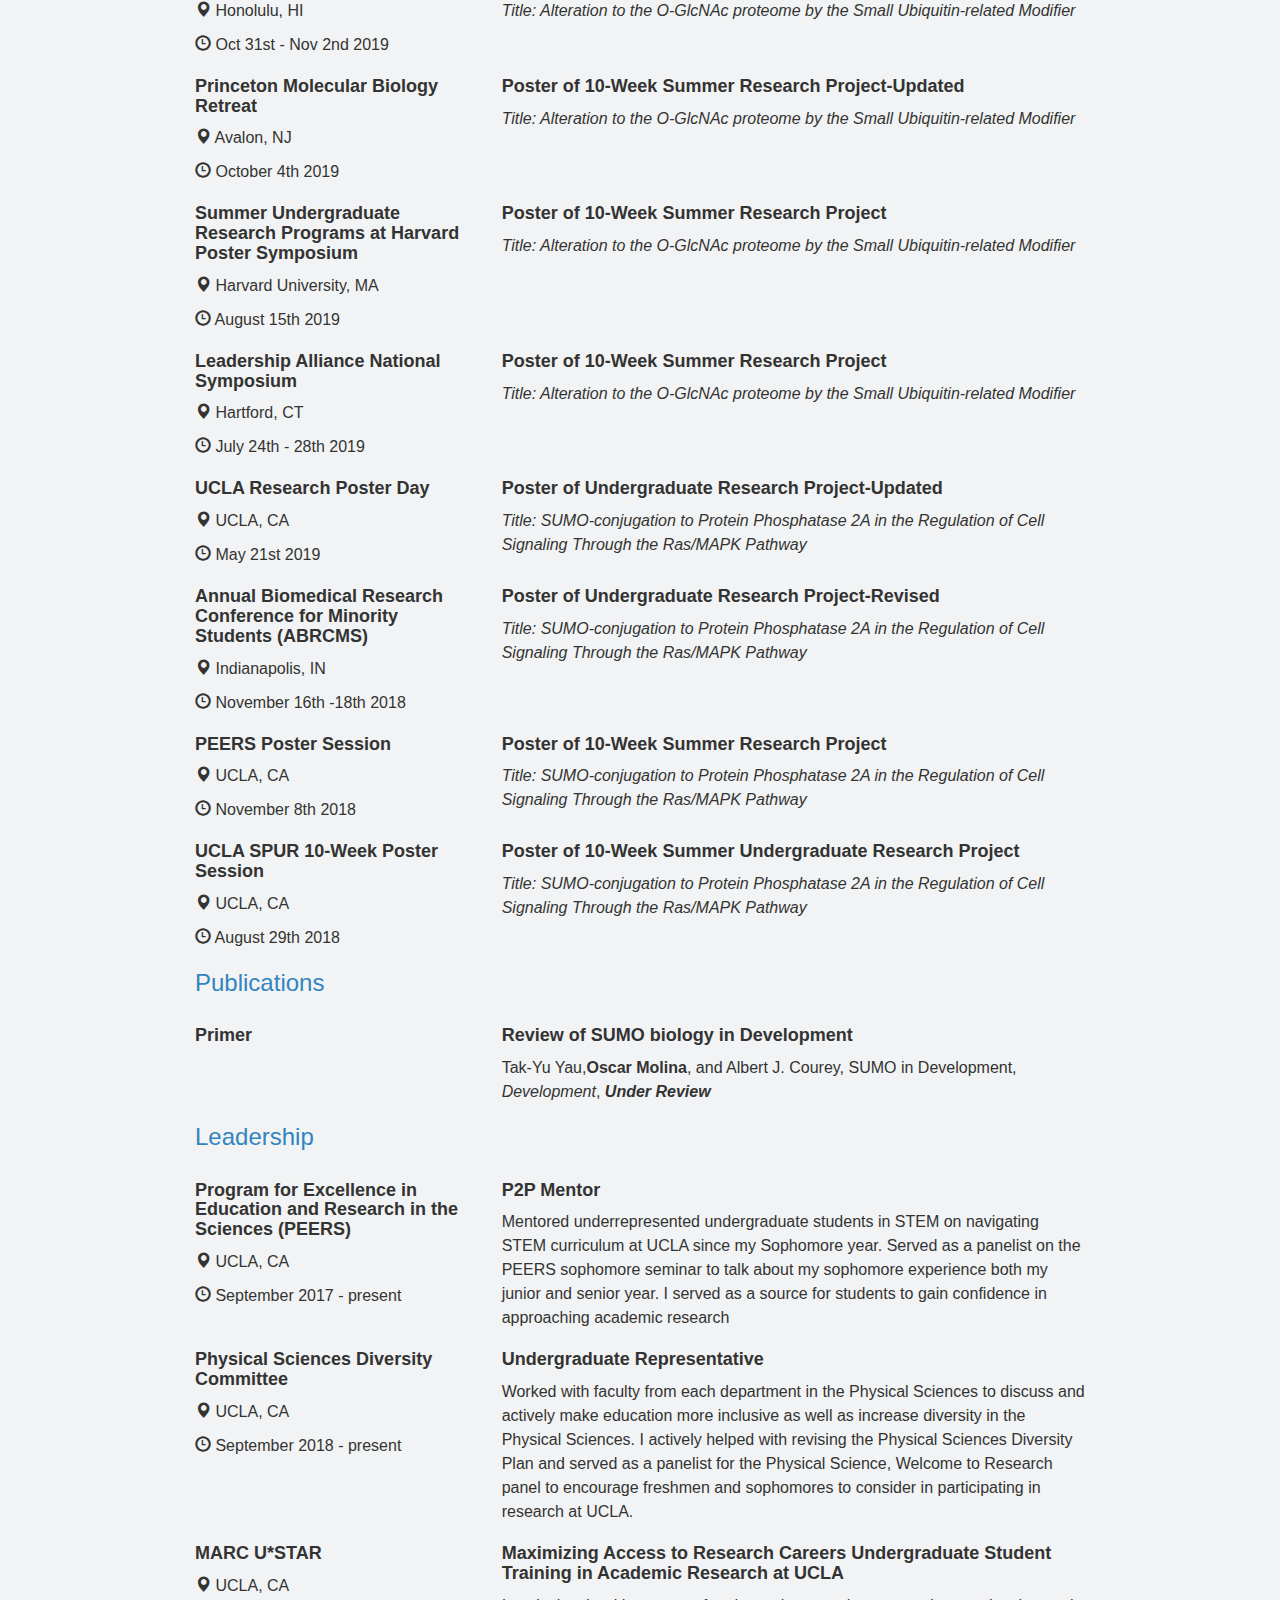
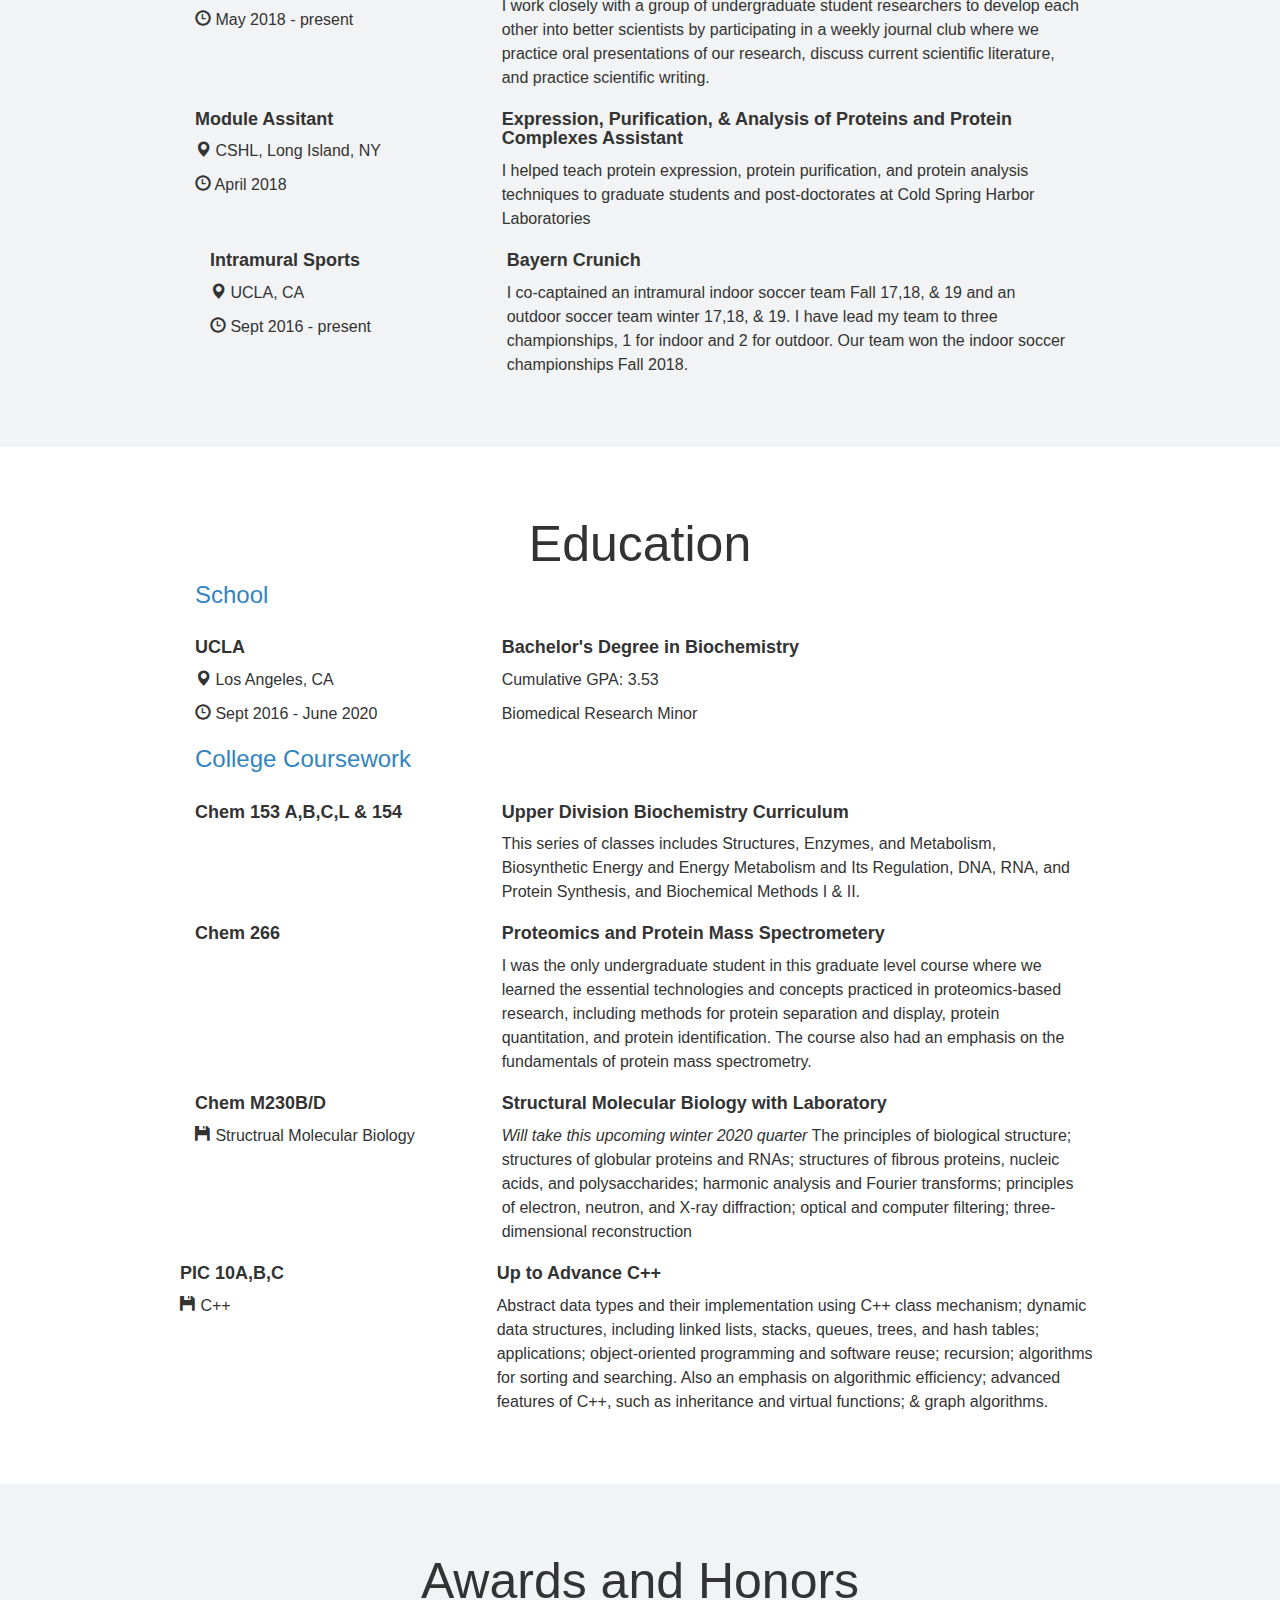
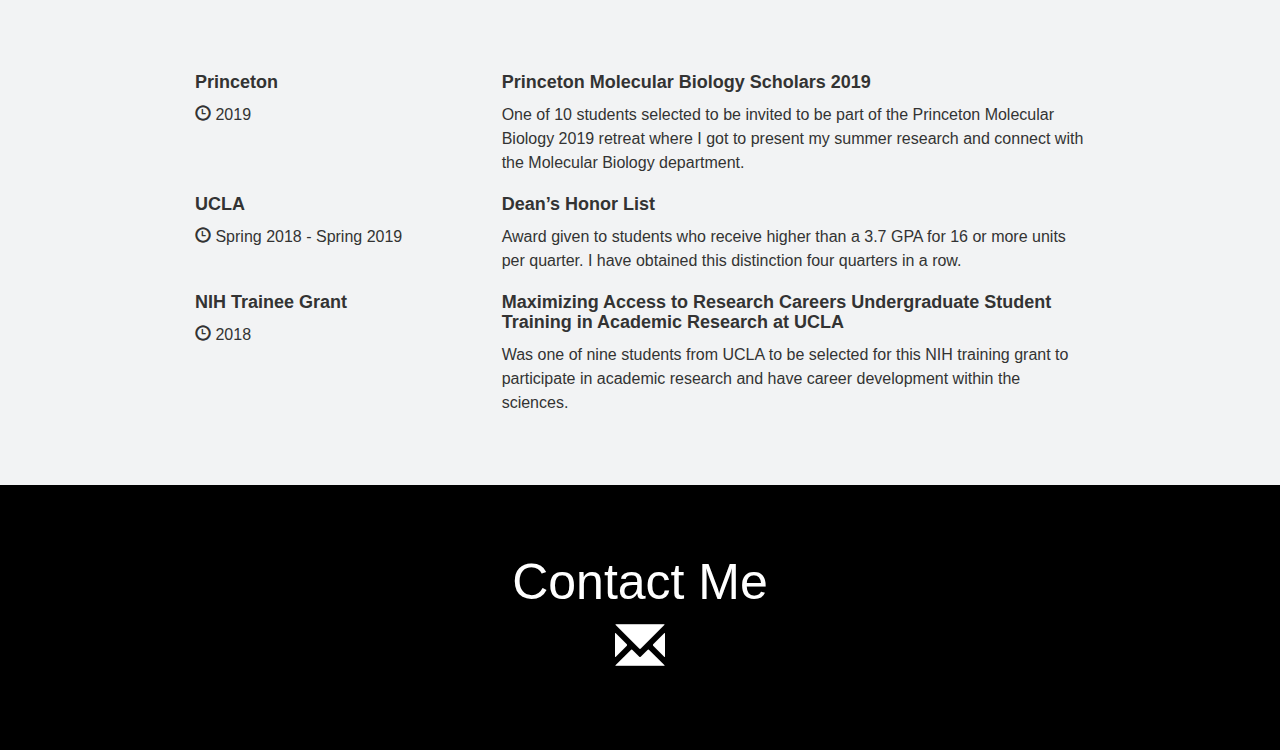
==== commit c7208ecb: "Update index.html" ====
--- a/index.html
+++ b/index.html
@@ -5,7 +5,7 @@
     <meta http-equiv="X-UA-Compatible" content="IE=edge">
     <meta name="viewport" content="width=device-width, initial-scale=1.0">
     <meta name="author" content="Oscar Molina">
-    <meta name="description" content="Fourth-year Biochemistry major with a Computational Specialization and Biomedical Research Minor at UCLA. Currently applying to PhD programs in molecular biology, biochemistry, and chemical biology for Fall 2020.">
+    <meta name="description" content="Fourth-year Biochemistry major with a Biomedical Research Minor at UCLA. Currently applying to PhD programs in molecular biology, biochemistry, and chemical biology for Fall 2020.">
     <meta name="keywords" content="Oscar Molina, UCLA, Biochemistry, Biochemist, Biomedical Research Minor">
     <meta name="robots" content="index, follow">
     <title>Oscar Molina</title>
@@ -125,12 +125,12 @@
                 </div>
                 <div class="col-md-5">
                     <h2> About Me </h2>
-                    <p>&nbsp &nbsp &nbsp &nbsp Hey! My name is Oscar Molina and I'm a fourth-year <b>Biochemistry</b> student at <b>UCLA</b>. As a first generation college student, I was not exposed as to what someone in my field did after college. During my sophomore year at UCLA, I was fortunate to join <b>Dr. Albert J. Courey's Lab</b>. I am excited to move onto the next step in my career and pursue a <b>PhD in Biochemistry, Chemical Biology, or Molecular Biology</b>. My experience as an underrepresented researcher at <b>UCLA</b> and <b>Harvard</b> has motivated me to become an <b>academic research professor</b> to improve and create more pipelines for underrepresented students in research to pursue graduate studies in science, while answering biological questions in the field of <b>proteomics and cellular biology</b>. </p>
+                    <p>&nbsp &nbsp &nbsp &nbsp Hey! My name is Oscar and being raised in San Diego, I decided to go really far for my undergrad. I attend school a five hour car drive away from home on a Friday evening or in other words I attend <b>UCLA</b> (my home is only about 100 miles away, traffic is that bad sometimes)! Growing up, I enjoyed all things science and soccer, as a result I am a <b>fourth year biochemistry major</b>, but unquestionably double majoring in soccer since my team won the intramural championships last fall. As my career as an intramural champion and an undergraduate biochemist comes to a closure, I am excited to move onto the next step in my career and pursue a <b>PhD in Biochemistry, Chemical Biology, or Molecular Biology</b> with my ultimate goal of becoming an academic research professor in the field of proteomics and cell biology</p>
                     <div class="row">
                         <div class="col-md-5 col-md-offset-3 center-link">
                             <h4>
                                 <span class="glyphicon glyphicon-pencil"></span>
-                                <a href="docs/Molina_oscar_cv_october19.pdf" target="_blank"> CV </a>
+                                <a href="docs/CV_updated.pdf" target="_blank"> CV </a>
                             </h4>
                         </div>
                     </div>
@@ -150,7 +150,7 @@
                                 <img class="img-1" src="img/uclaposter.JPG" id="extraPic">
 			    </div>
 			    <div class="col-md-6">
-                                <img class="img-1" src="img/molbioprinceton.JPG" id="extraPic">
+                                <img class="img-1" src="img/sacnas.JPEG" id="extraPic">
                         </div>
                     </div>
                 </div>
@@ -187,7 +187,7 @@
                     <p> <span class="glyphicon glyphicon-map-marker"> </span> Department of Chemistry and Chemical Biology, Harvard University </p>
                     <p><span class="glyphicon glyphicon-time"></span> June 2019 - August 2019</p>
 		    <span class="glyphicon glyphicon-file"></span>
-                    <a href="posters/harvard_poster.png" target="_blank"> Research Poster </a>
+                    <a href="posters/Harvard_poster.PNG" target="_blank"> Research Poster </a>
                 </div>
                 <div class="col-md-8">
                     <h4>10-week Summer Researcher</h4>
@@ -371,7 +371,6 @@
                     <h4>Bachelor's Degree in Biochemistry</h4>
                     <p> Cumulative GPA: 3.53</p>
                     <p> Biomedical Research Minor</p>
-	            <p> Computational Specialization</p>
                 </div>
             </div>
             <h3>College Coursework</h3>
@@ -395,6 +394,15 @@
                     <p>I was the only undergraduate student in this graduate level course where we learned the essential technologies and concepts practiced in proteomics-based research, including methods for protein separation and display, protein quantitation, and protein identification. The course also had an emphasis on the fundamentals of protein mass spectrometry.</p>
                 </div>
             </div>
+	     <div class="row">
+                <div class="col-md-4">
+                    <h4>Chem M230B/D</h4>
+                    <p> <span class="glyphicon glyphicon-floppy-disk"> </span> Structrual Molecular Biology </p-->
+                </div>
+                <div class="col-md-8">
+                    <h4>Structural Molecular Biology with Laboratory</h4>
+                    <p><i>Will take this upcoming winter 2020 quarter</i> The principles of biological structure; structures of globular proteins and RNAs; structures of fibrous proteins, nucleic acids, and polysaccharides; harmonic analysis and Fourier transforms; principles of electron, neutron, and X-ray diffraction; optical and computer filtering; three-dimensional reconstruction</p>
+                </div>
             <div class="row">
                 <div class="col-md-4">
                     <h4>PIC 10A,B,C</h4>
@@ -404,6 +412,7 @@
                     <h4>Up to Advance C++</h4>
                     <p> Abstract data types and their implementation using C++ class mechanism; dynamic data structures, including linked lists, stacks, queues, trees, and hash tables; applications; object-oriented programming and software reuse; recursion; algorithms for sorting and searching. Also an emphasis on algorithmic efficiency; advanced features of C++, such as inheritance and virtual functions; & graph algorithms. </p>
                 </div>
+		
             </div>
 
         </div>
